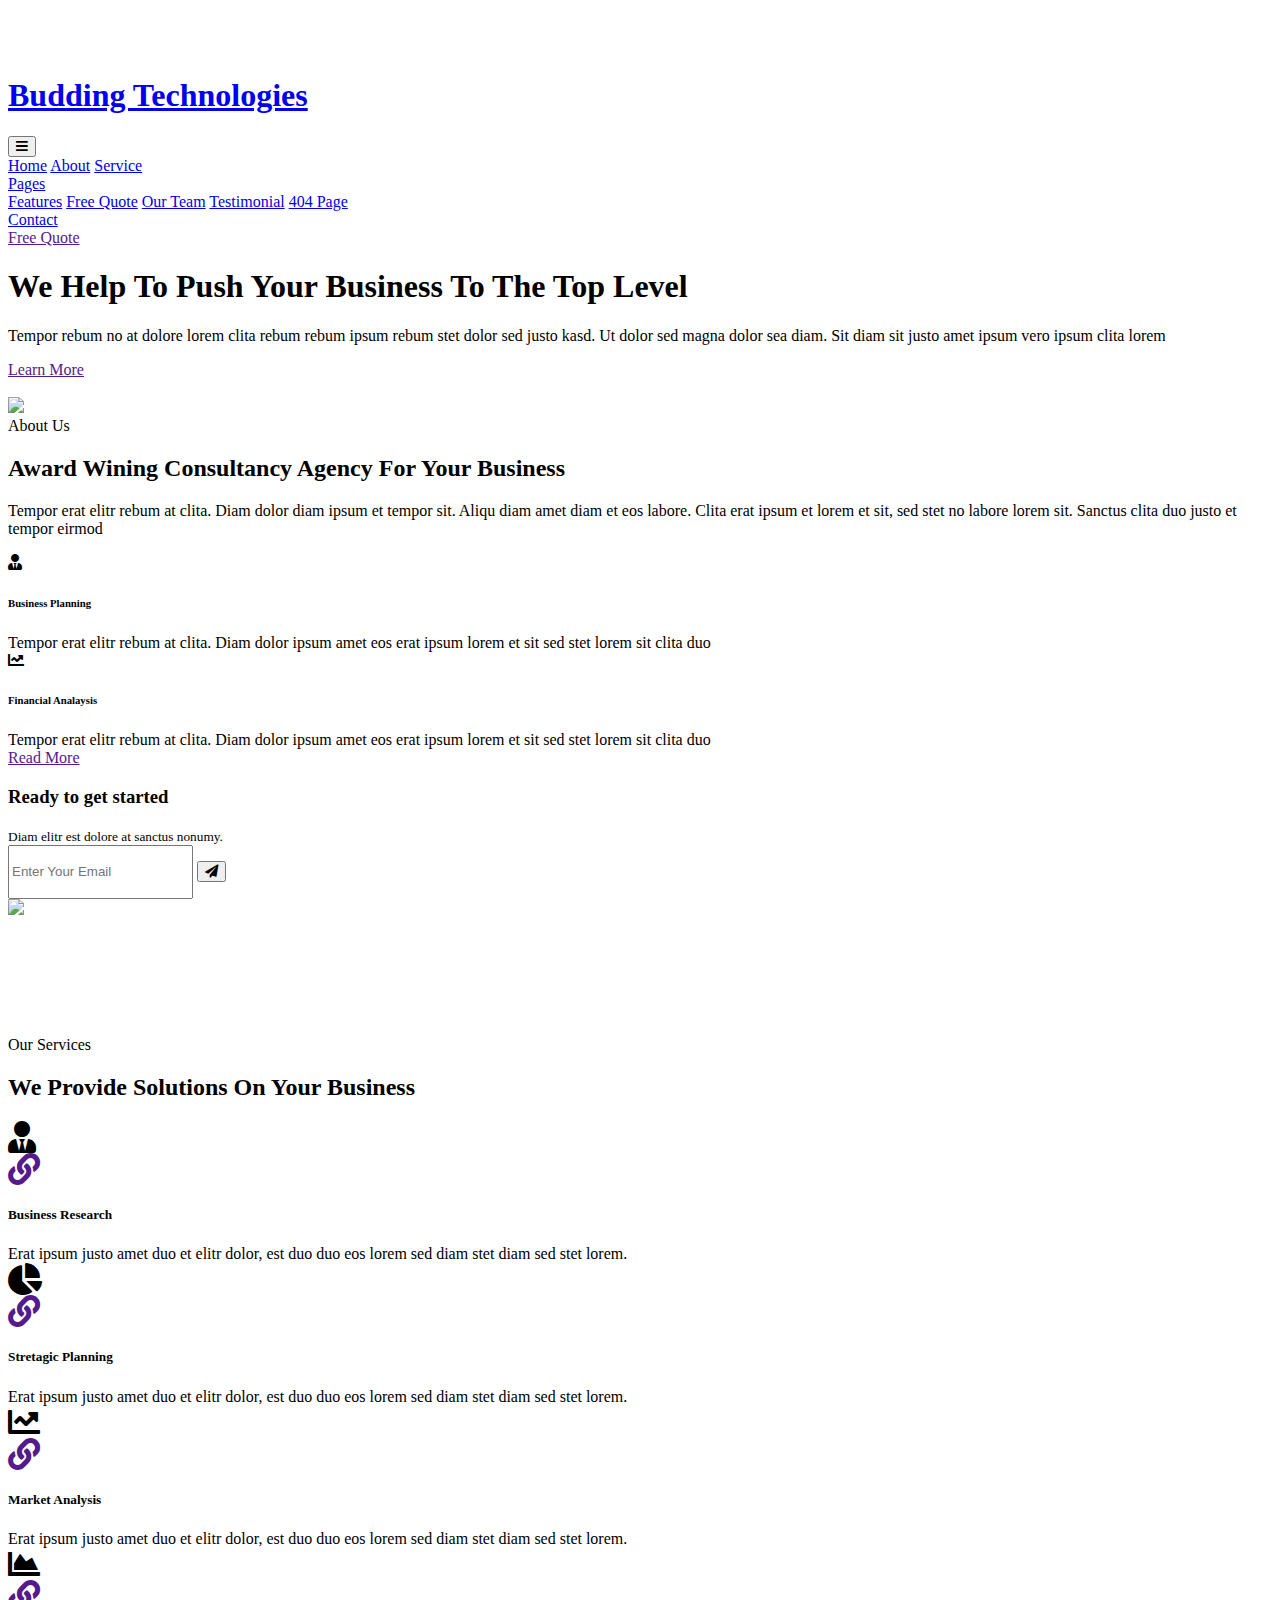
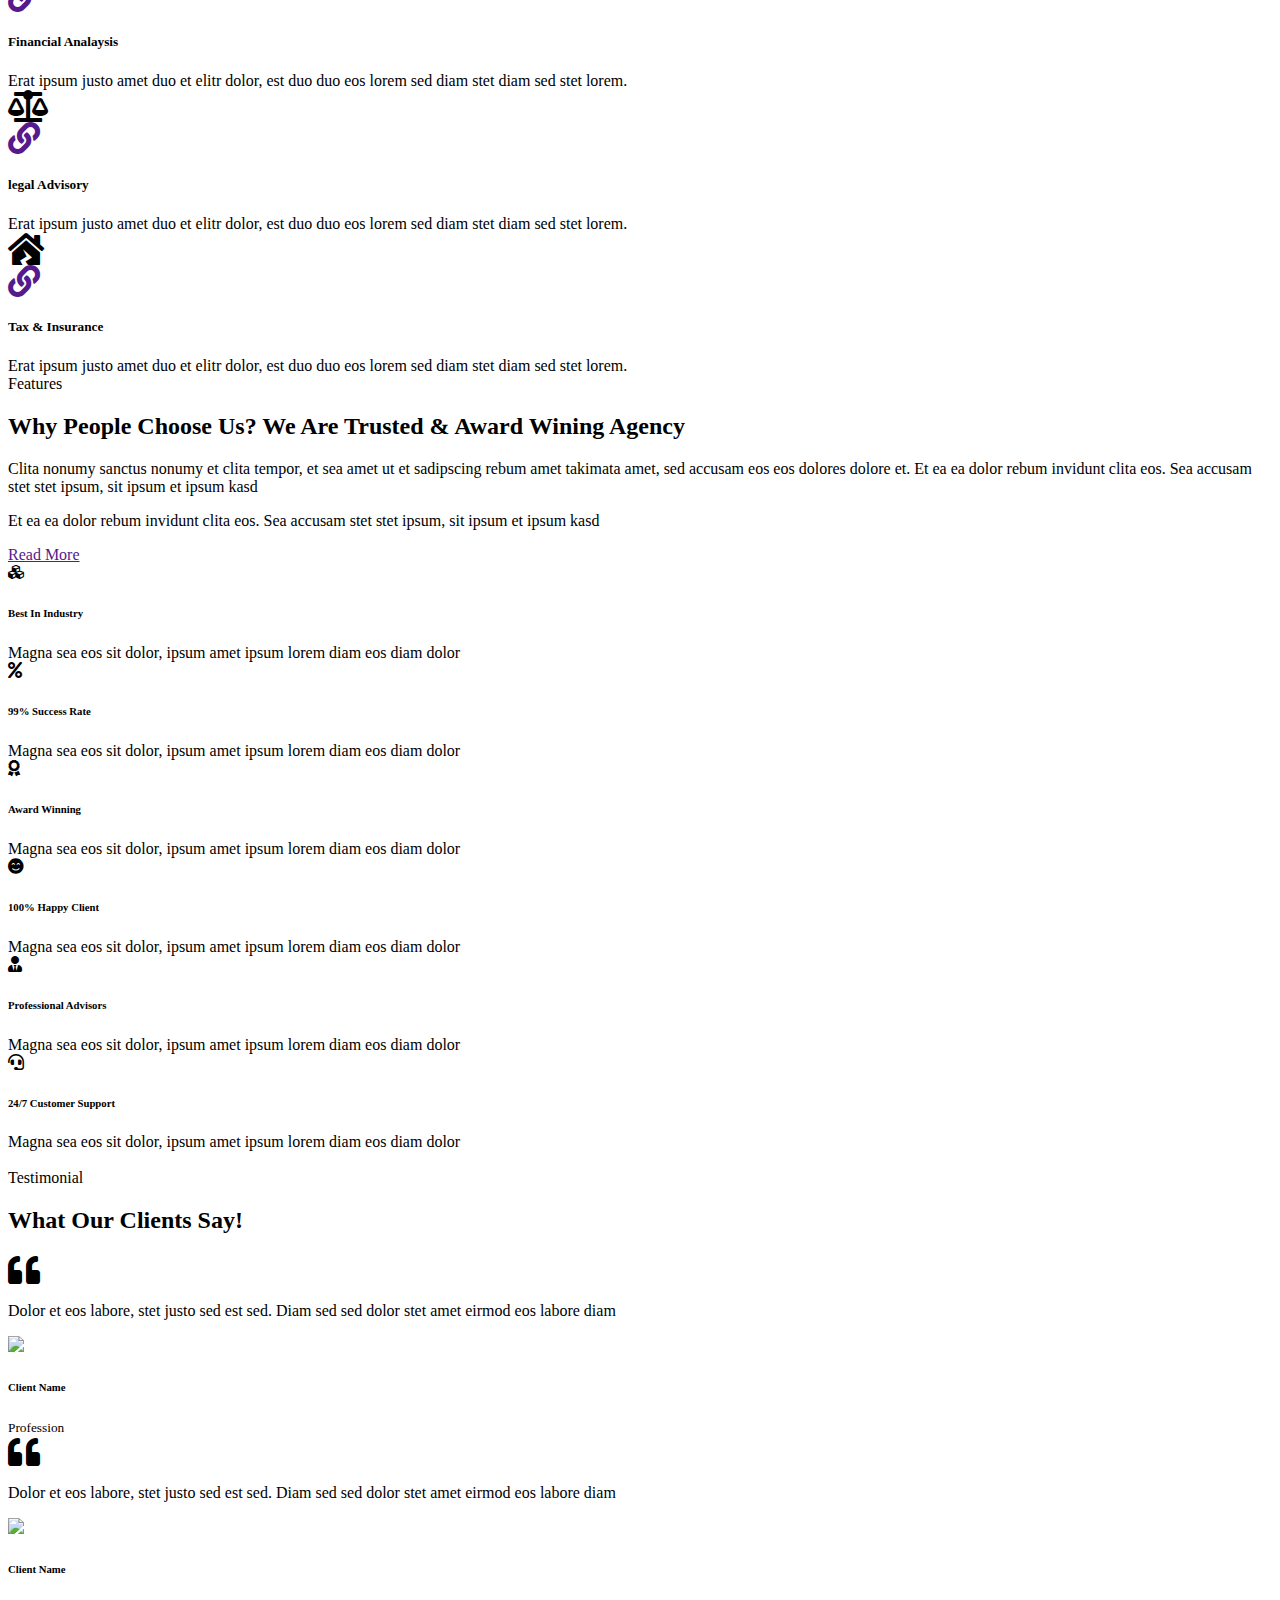
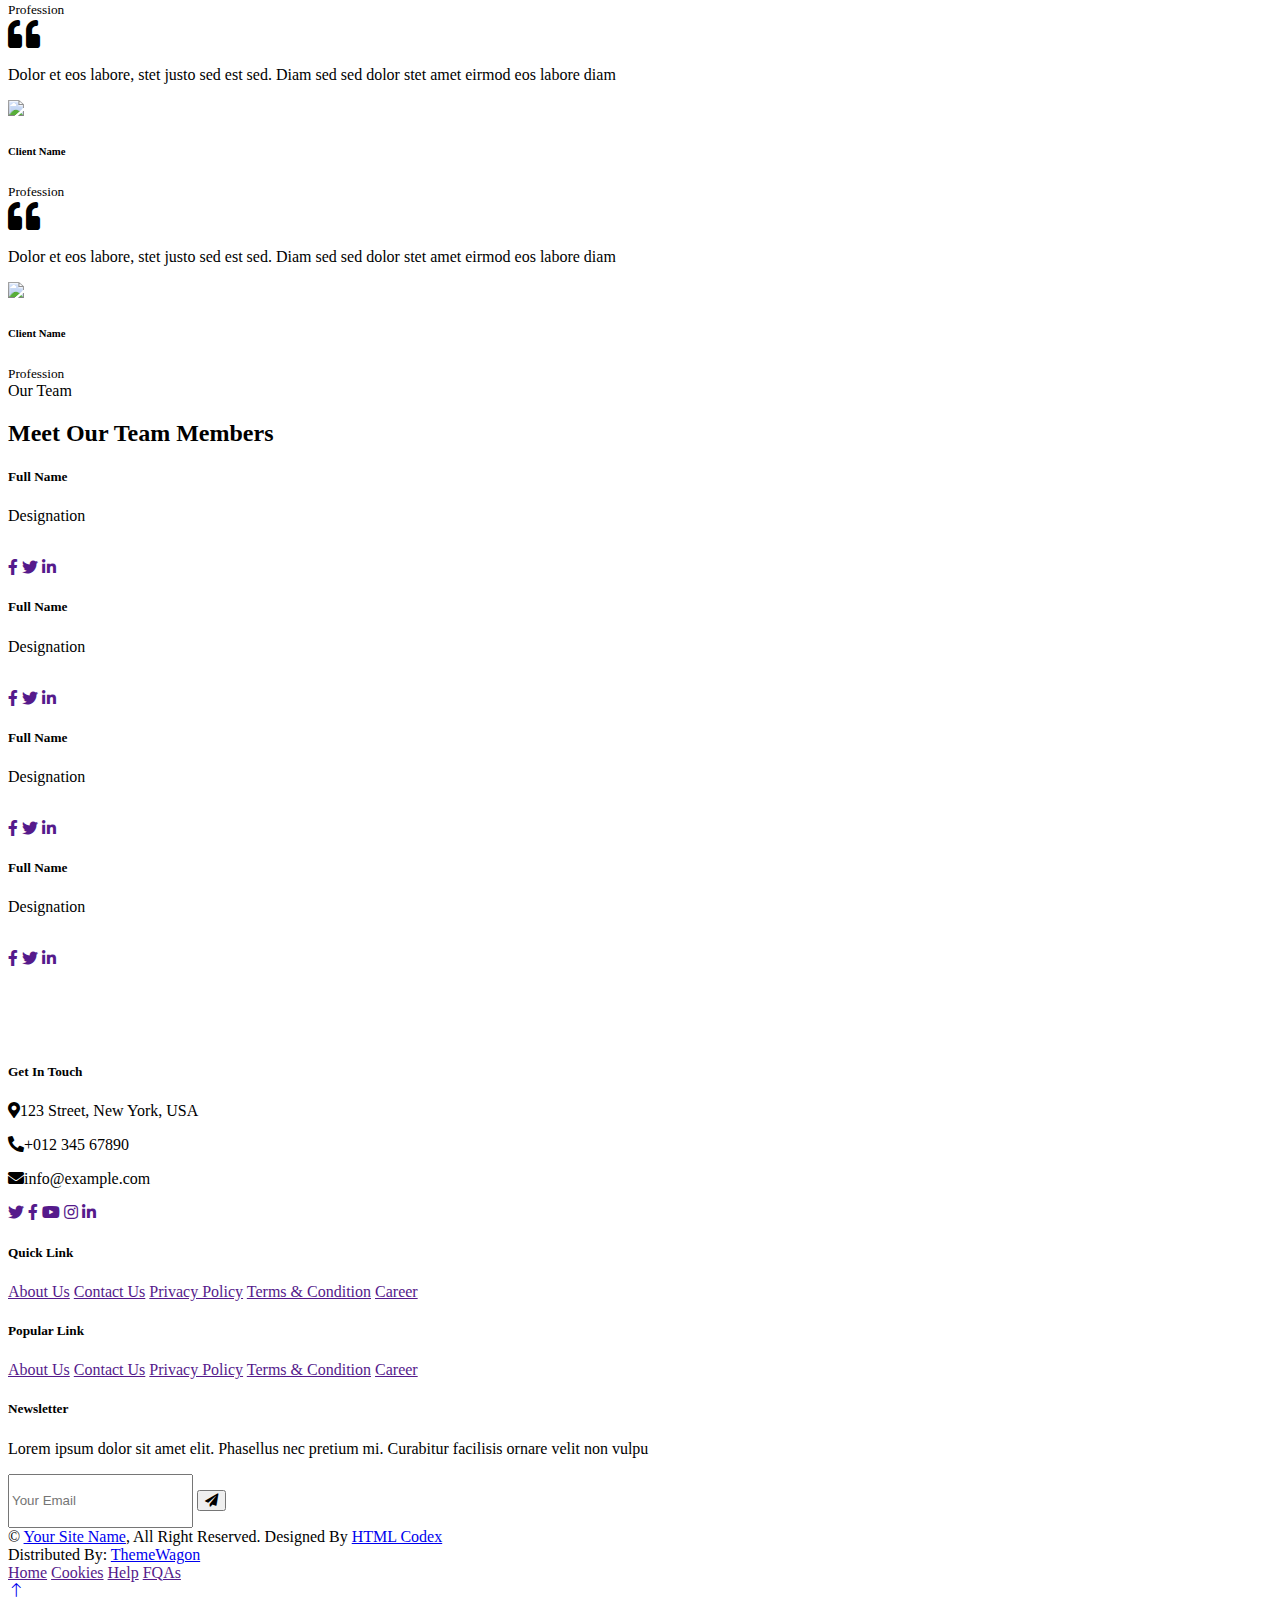
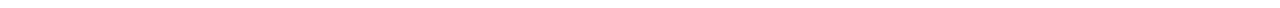
==== index.html @ 61fd098d "change some templating to have correct naming format" ====
<!DOCTYPE html>
<html lang="en">

<head>
    <meta charset="utf-8">
    <title>Budding Technologies, LLC</title>
    <meta content="width=device-width, initial-scale=1.0" name="viewport">
    <meta content="" name="keywords">
    <meta content="" name="description">

    <!-- Favicon -->
    <link href="img/favicon.ico" rel="icon">

    <!-- Google Web Fonts -->
    <link rel="preconnect" href="https://fonts.googleapis.com">
    <link rel="preconnect" href="https://fonts.gstatic.com" crossorigin>
    <link href="https://fonts.googleapis.com/css2?family=Heebo:wght@400;500;600&family=Inter:wght@700;800&display=swap" rel="stylesheet"> 

    <!-- Icon Font Stylesheet -->
    <link href="https://cdnjs.cloudflare.com/ajax/libs/font-awesome/5.10.0/css/all.min.css" rel="stylesheet">
    <link href="https://cdn.jsdelivr.net/npm/bootstrap-icons@1.4.1/font/bootstrap-icons.css" rel="stylesheet">

    <!-- Libraries Stylesheet -->
    <link href="lib/animate/animate.min.css" rel="stylesheet">
    <link href="lib/owlcarousel/assets/owl.carousel.min.css" rel="stylesheet">

    <!-- Customized Bootstrap Stylesheet -->
    <link href="css/bootstrap.min.css" rel="stylesheet">

    <!-- Template Stylesheet -->
    <link href="css/style.css" rel="stylesheet">
</head>

<body>
    <div class="container-xxl bg-white p-0">
        <!-- Spinner Start -->
        <div id="spinner" class="show bg-white position-fixed translate-middle w-100 vh-100 top-50 start-50 d-flex align-items-center justify-content-center">
            <div class="spinner-border text-primary" style="width: 3rem; height: 3rem;" role="status">
                <span class="sr-only">Loading...</span>
            </div>
        </div>
        <!-- Spinner End -->


        <!-- Navbar & Hero Start -->
        <div class="container-xxl position-relative p-0">
            <nav class="navbar navbar-expand-lg navbar-light px-4 px-lg-5 py-3 py-lg-0">
                <a href="index.html" class="navbar-brand p-0">
                    <h1 class="m-0">Budding Technologies</h1>
                    <!-- <img src="img/logo.png" alt="Logo"> -->
                </a>
                <button class="navbar-toggler" type="button" data-bs-toggle="collapse" data-bs-target="#navbarCollapse">
                    <span class="fa fa-bars"></span>
                </button>
                <div class="collapse navbar-collapse" id="navbarCollapse">
                    <div class="navbar-nav ms-auto py-0">
                        <a href="index.html" class="nav-item nav-link active">Home</a>
                        <a href="about.html" class="nav-item nav-link">About</a>
                        <a href="service.html" class="nav-item nav-link">Service</a>
                        <div class="nav-item dropdown">
                            <a href="#" class="nav-link dropdown-toggle" data-bs-toggle="dropdown">Pages</a>
                            <div class="dropdown-menu m-0">
                                <a href="feature.html" class="dropdown-item">Features</a>
                                <a href="quote.html" class="dropdown-item">Free Quote</a>
                                <a href="team.html" class="dropdown-item">Our Team</a>
                                <a href="testimonial.html" class="dropdown-item">Testimonial</a>
                                <a href="404.html" class="dropdown-item">404 Page</a>
                            </div>
                        </div>
                        <a href="contact.html" class="nav-item nav-link">Contact</a>
                    </div>
                    <a href="" class="btn btn-light rounded-pill text-primary py-2 px-4 ms-lg-5">Free Quote</a>
                </div>
            </nav>

            <div class="container-xxl bg-primary hero-header">
                <div class="container">
                    <div class="row g-5 align-items-center">
                        <div class="col-lg-6 text-center text-lg-start">
                            <h1 class="text-white mb-4 animated zoomIn">We Help To Push Your Business To The Top Level</h1>
                            <p class="text-white pb-3 animated zoomIn">Tempor rebum no at dolore lorem clita rebum rebum ipsum rebum stet dolor sed justo kasd. Ut dolor sed magna dolor sea diam. Sit diam sit justo amet ipsum vero ipsum clita lorem</p>
                            <a href="" class="btn btn-outline-light rounded-pill border-2 py-3 px-5 animated slideInRight">Learn More</a>
                        </div>
                        <div class="col-lg-6 text-center text-lg-start">
                            <img class="img-fluid animated zoomIn" src="img/hero.png" alt="">
                        </div>
                    </div>
                </div>
            </div>
        </div>
        <!-- Navbar & Hero End -->


        <!-- About Start -->
        <div class="container-xxl py-6">
            <div class="container">
                <div class="row g-5 align-items-center">
                    <div class="col-lg-6 wow zoomIn" data-wow-delay="0.1s">
                        <img class="img-fluid" src="img/about.png">
                    </div>
                    <div class="col-lg-6 wow fadeInUp" data-wow-delay="0.1s">
                        <div class="d-inline-block border rounded-pill text-primary px-4 mb-3">About Us</div>
                        <h2 class="mb-4">Award Wining Consultancy Agency For Your Business</h2>
                        <p class="mb-4">Tempor erat elitr rebum at clita. Diam dolor diam ipsum et tempor sit. Aliqu diam amet diam et eos labore. Clita erat ipsum et lorem et sit, sed stet no labore lorem sit. Sanctus clita duo justo et tempor eirmod</p>
                        <div class="row g-3 mb-4">
                            <div class="col-12 d-flex">
                                <div class="flex-shrink-0 btn-lg-square rounded-circle bg-primary">
                                    <i class="fa fa-user-tie text-white"></i>
                                </div>
                                <div class="ms-4">
                                    <h6>Business Planning</h6>
                                    <span>Tempor erat elitr rebum at clita. Diam dolor ipsum amet eos erat ipsum lorem et sit sed stet lorem sit clita duo</span>
                                </div>
                            </div>
                            <div class="col-12 d-flex">
                                <div class="flex-shrink-0 btn-lg-square rounded-circle bg-primary">
                                    <i class="fa fa-chart-line text-white"></i>
                                </div>
                                <div class="ms-4">
                                    <h6>Financial Analaysis</h6>
                                    <span>Tempor erat elitr rebum at clita. Diam dolor ipsum amet eos erat ipsum lorem et sit sed stet lorem sit clita duo</span>
                                </div>
                            </div>
                        </div>
                        <a class="btn btn-primary rounded-pill py-3 px-5 mt-2" href="">Read More</a>
                    </div>
                </div>
            </div>
        </div>
        <!-- About End -->


        <!-- Newsletter Start -->
        <div class="container-xxl bg-primary my-6 wow fadeInUp" data-wow-delay="0.1s">
            <div class="container px-lg-5">
                <div class="row align-items-center" style="height: 250px;">
                    <div class="col-12 col-md-6">
                        <h3 class="text-white">Ready to get started</h3>
                        <small class="text-white">Diam elitr est dolore at sanctus nonumy.</small>
                        <div class="position-relative w-100 mt-3">
                            <input class="form-control border-0 rounded-pill w-100 ps-4 pe-5" type="text" placeholder="Enter Your Email" style="height: 48px;">
                            <button type="button" class="btn shadow-none position-absolute top-0 end-0 mt-1 me-2"><i class="fa fa-paper-plane text-primary fs-4"></i></button>
                        </div>
                    </div>
                    <div class="col-md-6 text-center mb-n5 d-none d-md-block">
                        <img class="img-fluid mt-5" style="max-height: 250px;" src="img/newsletter.png">
                    </div>
                </div>
            </div>
        </div>
        <!-- Newsletter End -->


        <!-- Service Start -->
        <div class="container-xxl py-6">
            <div class="container">
                <div class="mx-auto text-center wow fadeInUp" data-wow-delay="0.1s" style="max-width: 600px;">
                    <div class="d-inline-block border rounded-pill text-primary px-4 mb-3">Our Services</div>
                    <h2 class="mb-5">We Provide Solutions On Your Business</h2>
                </div>
                <div class="row g-4">
                    <div class="col-lg-4 col-md-6 wow fadeInUp" data-wow-delay="0.1s">
                        <div class="service-item rounded h-100">
                            <div class="d-flex justify-content-between">
                                <div class="service-icon">
                                    <i class="fa fa-user-tie fa-2x"></i>
                                </div>
                                <a class="service-btn" href="">
                                    <i class="fa fa-link fa-2x"></i>
                                </a>
                            </div>
                            <div class="p-5">
                                <h5 class="mb-3">Business Research</h5>
                                <span>Erat ipsum justo amet duo et elitr dolor, est duo duo eos lorem sed diam stet diam sed stet lorem.</span>
                            </div>
                        </div>
                    </div>
                    <div class="col-lg-4 col-md-6 wow fadeInUp" data-wow-delay="0.3s">
                        <div class="service-item rounded h-100">
                            <div class="d-flex justify-content-between">
                                <div class="service-icon">
                                    <i class="fa fa-chart-pie fa-2x"></i>
                                </div>
                                <a class="service-btn" href="">
                                    <i class="fa fa-link fa-2x"></i>
                                </a>
                            </div>
                            <div class="p-5">
                                <h5 class="mb-3">Stretagic Planning</h5>
                                <span>Erat ipsum justo amet duo et elitr dolor, est duo duo eos lorem sed diam stet diam sed stet lorem.</span>
                            </div>
                        </div>
                    </div>
                    <div class="col-lg-4 col-md-6 wow fadeInUp" data-wow-delay="0.6s">
                        <div class="service-item rounded h-100">
                            <div class="d-flex justify-content-between">
                                <div class="service-icon">
                                    <i class="fa fa-chart-line fa-2x"></i>
                                </div>
                                <a class="service-btn" href="">
                                    <i class="fa fa-link fa-2x"></i>
                                </a>
                            </div>
                            <div class="p-5">
                                <h5 class="mb-3">Market Analysis</h5>
                                <span>Erat ipsum justo amet duo et elitr dolor, est duo duo eos lorem sed diam stet diam sed stet lorem.</span>
                            </div>
                        </div>
                    </div>
                    <div class="col-lg-4 col-md-6 wow fadeInUp" data-wow-delay="0.1s">
                        <div class="service-item rounded h-100">
                            <div class="d-flex justify-content-between">
                                <div class="service-icon">
                                    <i class="fa fa-chart-area fa-2x"></i>
                                </div>
                                <a class="service-btn" href="">
                                    <i class="fa fa-link fa-2x"></i>
                                </a>
                            </div>
                            <div class="p-5">
                                <h5 class="mb-3">Financial Analaysis</h5>
                                <span>Erat ipsum justo amet duo et elitr dolor, est duo duo eos lorem sed diam stet diam sed stet lorem.</span>
                            </div>
                        </div>
                    </div>
                    <div class="col-lg-4 col-md-6 wow fadeInUp" data-wow-delay="0.3s">
                        <div class="service-item rounded h-100">
                            <div class="d-flex justify-content-between">
                                <div class="service-icon">
                                    <i class="fa fa-balance-scale fa-2x"></i>
                                </div>
                                <a class="service-btn" href="">
                                    <i class="fa fa-link fa-2x"></i>
                                </a>
                            </div>
                            <div class="p-5">
                                <h5 class="mb-3">legal Advisory</h5>
                                <span>Erat ipsum justo amet duo et elitr dolor, est duo duo eos lorem sed diam stet diam sed stet lorem.</span>
                            </div>
                        </div>
                    </div>
                    <div class="col-lg-4 col-md-6 wow fadeInUp" data-wow-delay="0.6s">
                        <div class="service-item rounded h-100">
                            <div class="d-flex justify-content-between">
                                <div class="service-icon">
                                    <i class="fa fa-house-damage fa-2x"></i>
                                </div>
                                <a class="service-btn" href="">
                                    <i class="fa fa-link fa-2x"></i>
                                </a>
                            </div>
                            <div class="p-5">
                                <h5 class="mb-3">Tax & Insurance</h5>
                                <span>Erat ipsum justo amet duo et elitr dolor, est duo duo eos lorem sed diam stet diam sed stet lorem.</span>
                            </div>
                        </div>
                    </div>
                </div>
            </div>
        </div>
        <!-- Service End -->


        <!-- Features Start -->
        <div class="container-xxl py-6">
            <div class="container">
                <div class="row g-5">
                    <div class="col-lg-5 wow fadeInUp" data-wow-delay="0.1s">
                        <div class="d-inline-block border rounded-pill text-primary px-4 mb-3">Features</div>
                        <h2 class="mb-4">Why People Choose Us? We Are Trusted & Award Wining Agency</h2>
                        <p>Clita nonumy sanctus nonumy et clita tempor, et sea amet ut et sadipscing rebum amet takimata amet, sed accusam eos eos dolores dolore et. Et ea ea dolor rebum invidunt clita eos. Sea accusam stet stet ipsum, sit ipsum et ipsum kasd</p>
                        <p>Et ea ea dolor rebum invidunt clita eos. Sea accusam stet stet ipsum, sit ipsum et ipsum kasd</p>
                        <a class="btn btn-primary rounded-pill py-3 px-5 mt-2" href="">Read More</a>
                    </div>
                    <div class="col-lg-7">
                        <div class="row g-5">
                            <div class="col-sm-6 wow fadeIn" data-wow-delay="0.1s">
                                <div class="d-flex align-items-center mb-3">
                                    <div class="flex-shrink-0 btn-square bg-primary rounded-circle me-3">
                                        <i class="fa fa-cubes text-white"></i>
                                    </div>
                                    <h6 class="mb-0">Best In Industry</h6>
                                </div>
                                <span>Magna sea eos sit dolor, ipsum amet ipsum lorem diam eos diam dolor</span>
                            </div>
                            <div class="col-sm-6 wow fadeIn" data-wow-delay="0.2s">
                                <div class="d-flex align-items-center mb-3">
                                    <div class="flex-shrink-0 btn-square bg-primary rounded-circle me-3">
                                        <i class="fa fa-percent text-white"></i>
                                    </div>
                                    <h6 class="mb-0">99% Success Rate</h6>
                                </div>
                                <span>Magna sea eos sit dolor, ipsum amet ipsum lorem diam eos diam dolor</span>
                            </div>
                            <div class="col-sm-6 wow fadeIn" data-wow-delay="0.3s">
                                <div class="d-flex align-items-center mb-3">
                                    <div class="flex-shrink-0 btn-square bg-primary rounded-circle me-3">
                                        <i class="fa fa-award text-white"></i>
                                    </div>
                                    <h6 class="mb-0">Award Winning</h6>
                                </div>
                                <span>Magna sea eos sit dolor, ipsum amet ipsum lorem diam eos diam dolor</span>
                            </div>
                            <div class="col-sm-6 wow fadeIn" data-wow-delay="0.4s">
                                <div class="d-flex align-items-center mb-3">
                                    <div class="flex-shrink-0 btn-square bg-primary rounded-circle me-3">
                                        <i class="fa fa-smile-beam text-white"></i>
                                    </div>
                                    <h6 class="mb-0">100% Happy Client</h6>
                                </div>
                                <span>Magna sea eos sit dolor, ipsum amet ipsum lorem diam eos diam dolor</span>
                            </div>
                            <div class="col-sm-6 wow fadeIn" data-wow-delay="0.5s">
                                <div class="d-flex align-items-center mb-3">
                                    <div class="flex-shrink-0 btn-square bg-primary rounded-circle me-3">
                                        <i class="fa fa-user-tie text-white"></i>
                                    </div>
                                    <h6 class="mb-0">Professional Advisors</h6>
                                </div>
                                <span>Magna sea eos sit dolor, ipsum amet ipsum lorem diam eos diam dolor</span>
                            </div>
                            <div class="col-sm-6 wow fadeIn" data-wow-delay="0.6s">
                                <div class="d-flex align-items-center mb-3">
                                    <div class="flex-shrink-0 btn-square bg-primary rounded-circle me-3">
                                        <i class="fa fa-headset text-white"></i>
                                    </div>
                                    <h6 class="mb-0">24/7 Customer Support</h6>
                                </div>
                                <span>Magna sea eos sit dolor, ipsum amet ipsum lorem diam eos diam dolor</span>
                            </div>
                        </div>
                    </div>
                </div>
            </div>
        </div>
        <!-- Features End -->


        <!-- Client Start -->
        <div class="container-xxl bg-primary my-6 py-5 wow fadeInUp" data-wow-delay="0.1s">
            <div class="container">
                <div class="owl-carousel client-carousel">
                    <a href="#"><img class="img-fluid" src="img/logo-1.png" alt=""></a>
                    <a href="#"><img class="img-fluid" src="img/logo-2.png" alt=""></a>
                    <a href="#"><img class="img-fluid" src="img/logo-3.png" alt=""></a>
                    <a href="#"><img class="img-fluid" src="img/logo-4.png" alt=""></a>
                    <a href="#"><img class="img-fluid" src="img/logo-5.png" alt=""></a>
                    <a href="#"><img class="img-fluid" src="img/logo-6.png" alt=""></a>
                    <a href="#"><img class="img-fluid" src="img/logo-7.png" alt=""></a>
                    <a href="#"><img class="img-fluid" src="img/logo-8.png" alt=""></a>
                </div>
            </div>
        </div>
        <!-- Client End -->


        <!-- Testimonial Start -->
        <div class="container-xxl py-6">
            <div class="container">
                <div class="mx-auto text-center wow fadeInUp" data-wow-delay="0.1s" style="max-width: 600px;">
                    <div class="d-inline-block border rounded-pill text-primary px-4 mb-3">Testimonial</div>
                    <h2 class="mb-5">What Our Clients Say!</h2>
                </div>
                <div class="owl-carousel testimonial-carousel wow fadeInUp" data-wow-delay="0.1s">
                    <div class="testimonial-item rounded p-4">
                        <i class="fa fa-quote-left fa-2x text-primary mb-3"></i>
                        <p>Dolor et eos labore, stet justo sed est sed. Diam sed sed dolor stet amet eirmod eos labore diam</p>
                        <div class="d-flex align-items-center">
                            <img class="img-fluid flex-shrink-0 rounded-circle" src="img/testimonial-1.jpg">
                            <div class="ps-3">
                                <h6 class="mb-1">Client Name</h6>
                                <small>Profession</small>
                            </div>
                        </div>
                    </div>
                    <div class="testimonial-item rounded p-4">
                        <i class="fa fa-quote-left fa-2x text-primary mb-3"></i>
                        <p>Dolor et eos labore, stet justo sed est sed. Diam sed sed dolor stet amet eirmod eos labore diam</p>
                        <div class="d-flex align-items-center">
                            <img class="img-fluid flex-shrink-0 rounded-circle" src="img/testimonial-2.jpg">
                            <div class="ps-3">
                                <h6 class="mb-1">Client Name</h6>
                                <small>Profession</small>
                            </div>
                        </div>
                    </div>
                    <div class="testimonial-item rounded p-4">
                        <i class="fa fa-quote-left fa-2x text-primary mb-3"></i>
                        <p>Dolor et eos labore, stet justo sed est sed. Diam sed sed dolor stet amet eirmod eos labore diam</p>
                        <div class="d-flex align-items-center">
                            <img class="img-fluid flex-shrink-0 rounded-circle" src="img/testimonial-3.jpg">
                            <div class="ps-3">
                                <h6 class="mb-1">Client Name</h6>
                                <small>Profession</small>
                            </div>
                        </div>
                    </div>
                    <div class="testimonial-item rounded p-4">
                        <i class="fa fa-quote-left fa-2x text-primary mb-3"></i>
                        <p>Dolor et eos labore, stet justo sed est sed. Diam sed sed dolor stet amet eirmod eos labore diam</p>
                        <div class="d-flex align-items-center">
                            <img class="img-fluid flex-shrink-0 rounded-circle" src="img/testimonial-4.jpg">
                            <div class="ps-3">
                                <h6 class="mb-1">Client Name</h6>
                                <small>Profession</small>
                            </div>
                        </div>
                    </div>
                </div>
            </div>
        </div>
        <!-- Testimonial End -->


        <!-- Team Start -->
        <div class="container-xxl py-6">
            <div class="container">
                <div class="mx-auto text-center wow fadeInUp" data-wow-delay="0.1s" style="max-width: 600px;">
                    <div class="d-inline-block border rounded-pill text-primary px-4 mb-3">Our Team</div>
                    <h2 class="mb-5">Meet Our Team Members</h2>
                </div>
                <div class="row g-4">
                    <div class="col-lg-3 col-md-6 wow fadeInUp" data-wow-delay="0.1s">
                        <div class="team-item">
                            <h5>Full Name</h5>
                            <p class="mb-4">Designation</p>
                            <img class="img-fluid rounded-circle w-100 mb-4" src="img/team-1.jpg" alt="">
                            <div class="d-flex justify-content-center">
                                <a class="btn btn-square text-primary bg-white m-1" href=""><i class="fab fa-facebook-f"></i></a>
                                <a class="btn btn-square text-primary bg-white m-1" href=""><i class="fab fa-twitter"></i></a>
                                <a class="btn btn-square text-primary bg-white m-1" href=""><i class="fab fa-linkedin-in"></i></a>
                            </div>
                        </div>
                    </div>
                    <div class="col-lg-3 col-md-6 wow fadeInUp" data-wow-delay="0.3s">
                        <div class="team-item">
                            <h5>Full Name</h5>
                            <p class="mb-4">Designation</p>
                            <img class="img-fluid rounded-circle w-100 mb-4" src="img/team-2.jpg" alt="">
                            <div class="d-flex justify-content-center">
                                <a class="btn btn-square text-primary bg-white m-1" href=""><i class="fab fa-facebook-f"></i></a>
                                <a class="btn btn-square text-primary bg-white m-1" href=""><i class="fab fa-twitter"></i></a>
                                <a class="btn btn-square text-primary bg-white m-1" href=""><i class="fab fa-linkedin-in"></i></a>
                            </div>
                        </div>
                    </div>
                    <div class="col-lg-3 col-md-6 wow fadeInUp" data-wow-delay="0.5s">
                        <div class="team-item">
                            <h5>Full Name</h5>
                            <p class="mb-4">Designation</p>
                            <img class="img-fluid rounded-circle w-100 mb-4" src="img/team-3.jpg" alt="">
                            <div class="d-flex justify-content-center">
                                <a class="btn btn-square text-primary bg-white m-1" href=""><i class="fab fa-facebook-f"></i></a>
                                <a class="btn btn-square text-primary bg-white m-1" href=""><i class="fab fa-twitter"></i></a>
                                <a class="btn btn-square text-primary bg-white m-1" href=""><i class="fab fa-linkedin-in"></i></a>
                            </div>
                        </div>
                    </div>
                    <div class="col-lg-3 col-md-6 wow fadeInUp" data-wow-delay="0.7s">
                        <div class="team-item">
                            <h5>Full Name</h5>
                            <p class="mb-4">Designation</p>
                            <img class="img-fluid rounded-circle w-100 mb-4" src="img/team-4.jpg" alt="">
                            <div class="d-flex justify-content-center">
                                <a class="btn btn-square text-primary bg-white m-1" href=""><i class="fab fa-facebook-f"></i></a>
                                <a class="btn btn-square text-primary bg-white m-1" href=""><i class="fab fa-twitter"></i></a>
                                <a class="btn btn-square text-primary bg-white m-1" href=""><i class="fab fa-linkedin-in"></i></a>
                            </div>
                        </div>
                    </div>
                </div>
            </div>
        </div>
        <!-- Team End -->
        

        <!-- Footer Start -->
        <div class="container-fluid bg-dark text-light footer pt-5 wow fadeIn" data-wow-delay="0.1s" style="margin-top: 6rem;">
            <div class="container py-5">
                <div class="row g-5">
                    <div class="col-md-6 col-lg-3">
                        <h5 class="text-white mb-4">Get In Touch</h5>
                        <p><i class="fa fa-map-marker-alt me-3"></i>123 Street, New York, USA</p>
                        <p><i class="fa fa-phone-alt me-3"></i>+012 345 67890</p>
                        <p><i class="fa fa-envelope me-3"></i>info@example.com</p>
                        <div class="d-flex pt-2">
                            <a class="btn btn-outline-light btn-social" href=""><i class="fab fa-twitter"></i></a>
                            <a class="btn btn-outline-light btn-social" href=""><i class="fab fa-facebook-f"></i></a>
                            <a class="btn btn-outline-light btn-social" href=""><i class="fab fa-youtube"></i></a>
                            <a class="btn btn-outline-light btn-social" href=""><i class="fab fa-instagram"></i></a>
                            <a class="btn btn-outline-light btn-social" href=""><i class="fab fa-linkedin-in"></i></a>
                        </div>
                    </div>
                    <div class="col-md-6 col-lg-3">
                        <h5 class="text-white mb-4">Quick Link</h5>
                        <a class="btn btn-link" href="">About Us</a>
                        <a class="btn btn-link" href="">Contact Us</a>
                        <a class="btn btn-link" href="">Privacy Policy</a>
                        <a class="btn btn-link" href="">Terms & Condition</a>
                        <a class="btn btn-link" href="">Career</a>
                    </div>
                    <div class="col-md-6 col-lg-3">
                        <h5 class="text-white mb-4">Popular Link</h5>
                        <a class="btn btn-link" href="">About Us</a>
                        <a class="btn btn-link" href="">Contact Us</a>
                        <a class="btn btn-link" href="">Privacy Policy</a>
                        <a class="btn btn-link" href="">Terms & Condition</a>
                        <a class="btn btn-link" href="">Career</a>
                    </div>
                    <div class="col-md-6 col-lg-3">
                        <h5 class="text-white mb-4">Newsletter</h5>
                        <p>Lorem ipsum dolor sit amet elit. Phasellus nec pretium mi. Curabitur facilisis ornare velit non vulpu</p>
                        <div class="position-relative w-100 mt-3">
                            <input class="form-control border-0 rounded-pill w-100 ps-4 pe-5" type="text" placeholder="Your Email" style="height: 48px;">
                            <button type="button" class="btn shadow-none position-absolute top-0 end-0 mt-1 me-2"><i class="fa fa-paper-plane text-primary fs-4"></i></button>
                        </div>
                    </div>
                </div>
            </div>
            <div class="container">
                <div class="copyright">
                    <div class="row">
                        <div class="col-md-6 text-center text-md-start mb-3 mb-md-0">
                            &copy; <a class="border-bottom" href="#">Your Site Name</a>, All Right Reserved. 
							
							<!--/*** This template is free as long as you keep the footer author’s credit link/attribution link/backlink. If you'd like to use the template without the footer author’s credit link/attribution link/backlink, you can purchase the Credit Removal License from "https://htmlcodex.com/credit-removal". Thank you for your support. ***/-->
							Designed By <a class="border-bottom" href="https://htmlcodex.com">HTML Codex</a>
                            <br>Distributed By: <a class="border-bottom" href="https://themewagon.com" target="_blank">ThemeWagon</a>
                        </div>
                        <div class="col-md-6 text-center text-md-end">
                            <div class="footer-menu">
                                <a href="">Home</a>
                                <a href="">Cookies</a>
                                <a href="">Help</a>
                                <a href="">FQAs</a>
                            </div>
                        </div>
                    </div>
                </div>
            </div>
        </div>
        <!-- Footer End -->


        <!-- Back to Top -->
        <a href="#" class="btn btn-lg btn-primary btn-lg-square back-to-top"><i class="bi bi-arrow-up"></i></a>
    </div>

    <!-- JavaScript Libraries -->
    <script src="https://code.jquery.com/jquery-3.4.1.min.js"></script>
    <script src="https://cdn.jsdelivr.net/npm/bootstrap@5.0.0/dist/js/bootstrap.bundle.min.js"></script>
    <script src="lib/wow/wow.min.js"></script>
    <script src="lib/easing/easing.min.js"></script>
    <script src="lib/waypoints/waypoints.min.js"></script>
    <script src="lib/owlcarousel/owl.carousel.min.js"></script>

    <!-- Template Javascript -->
    <script src="js/main.js"></script>
</body>

</html>
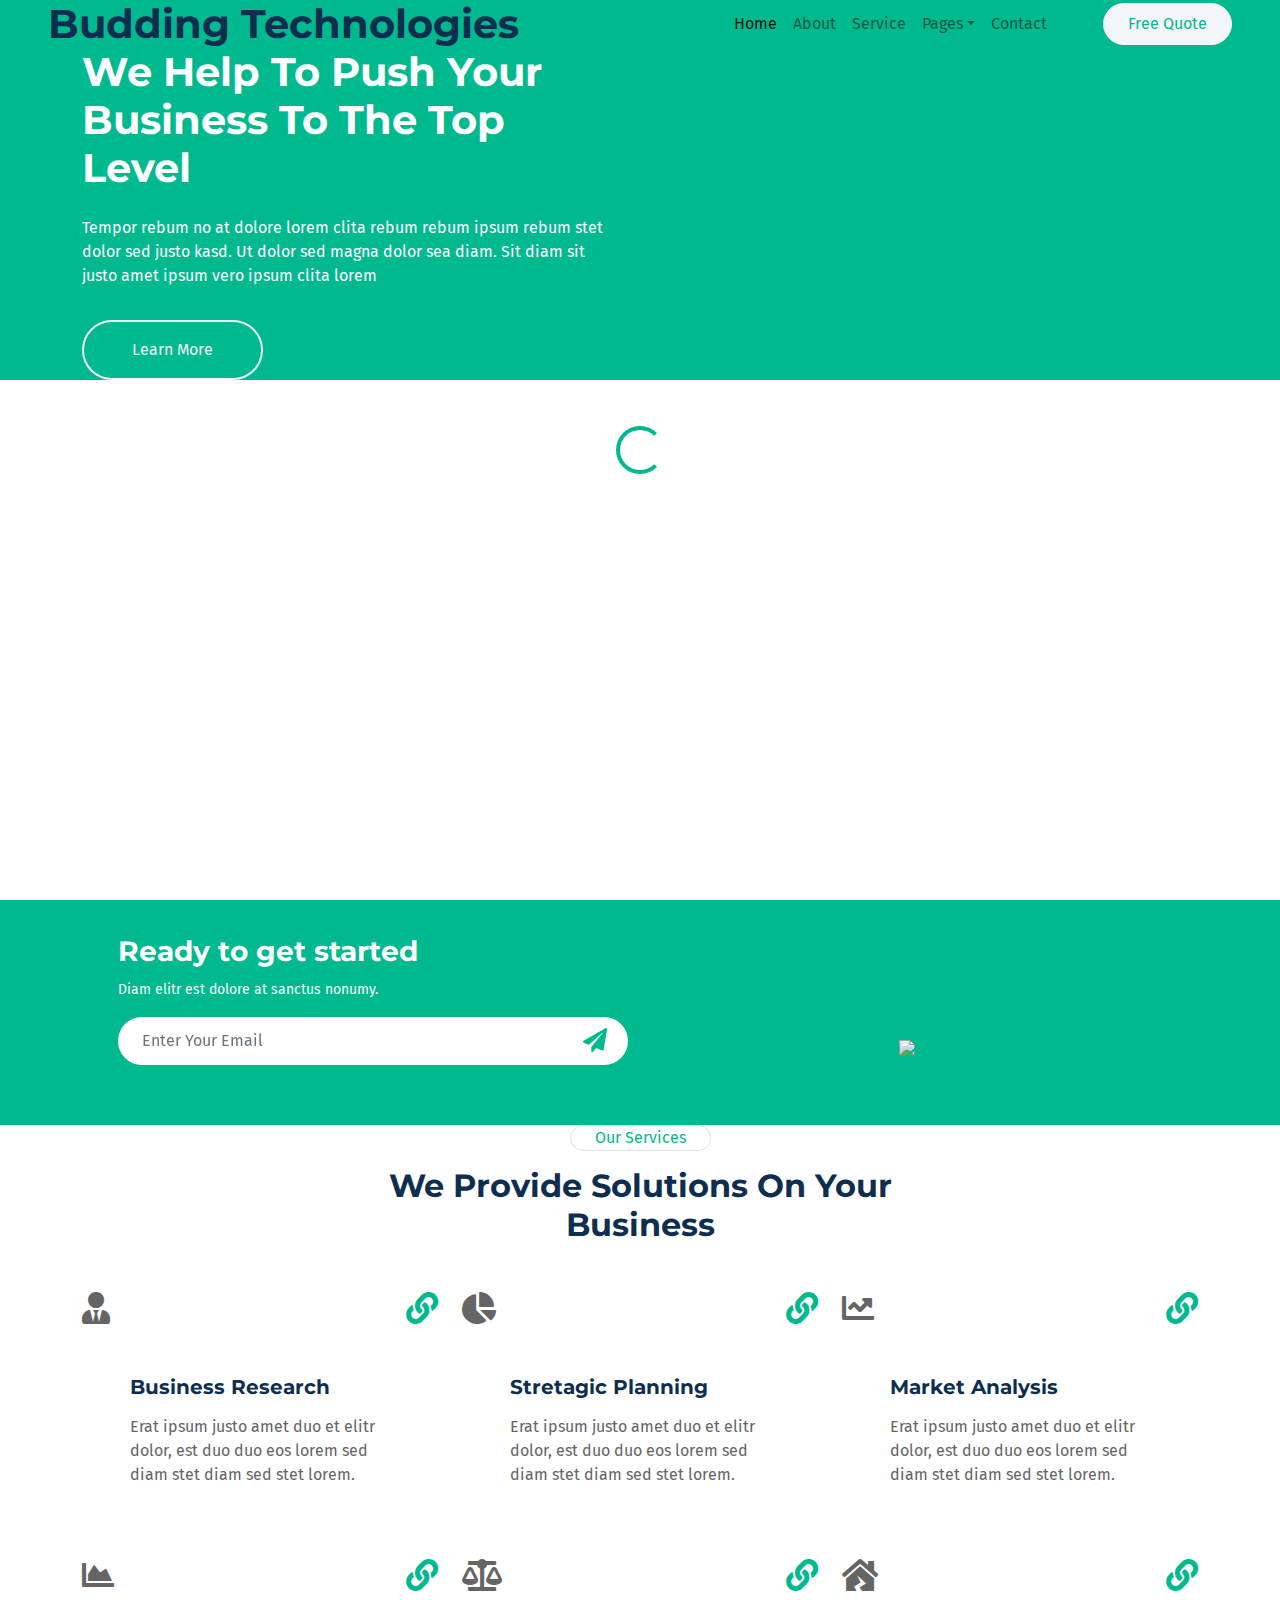
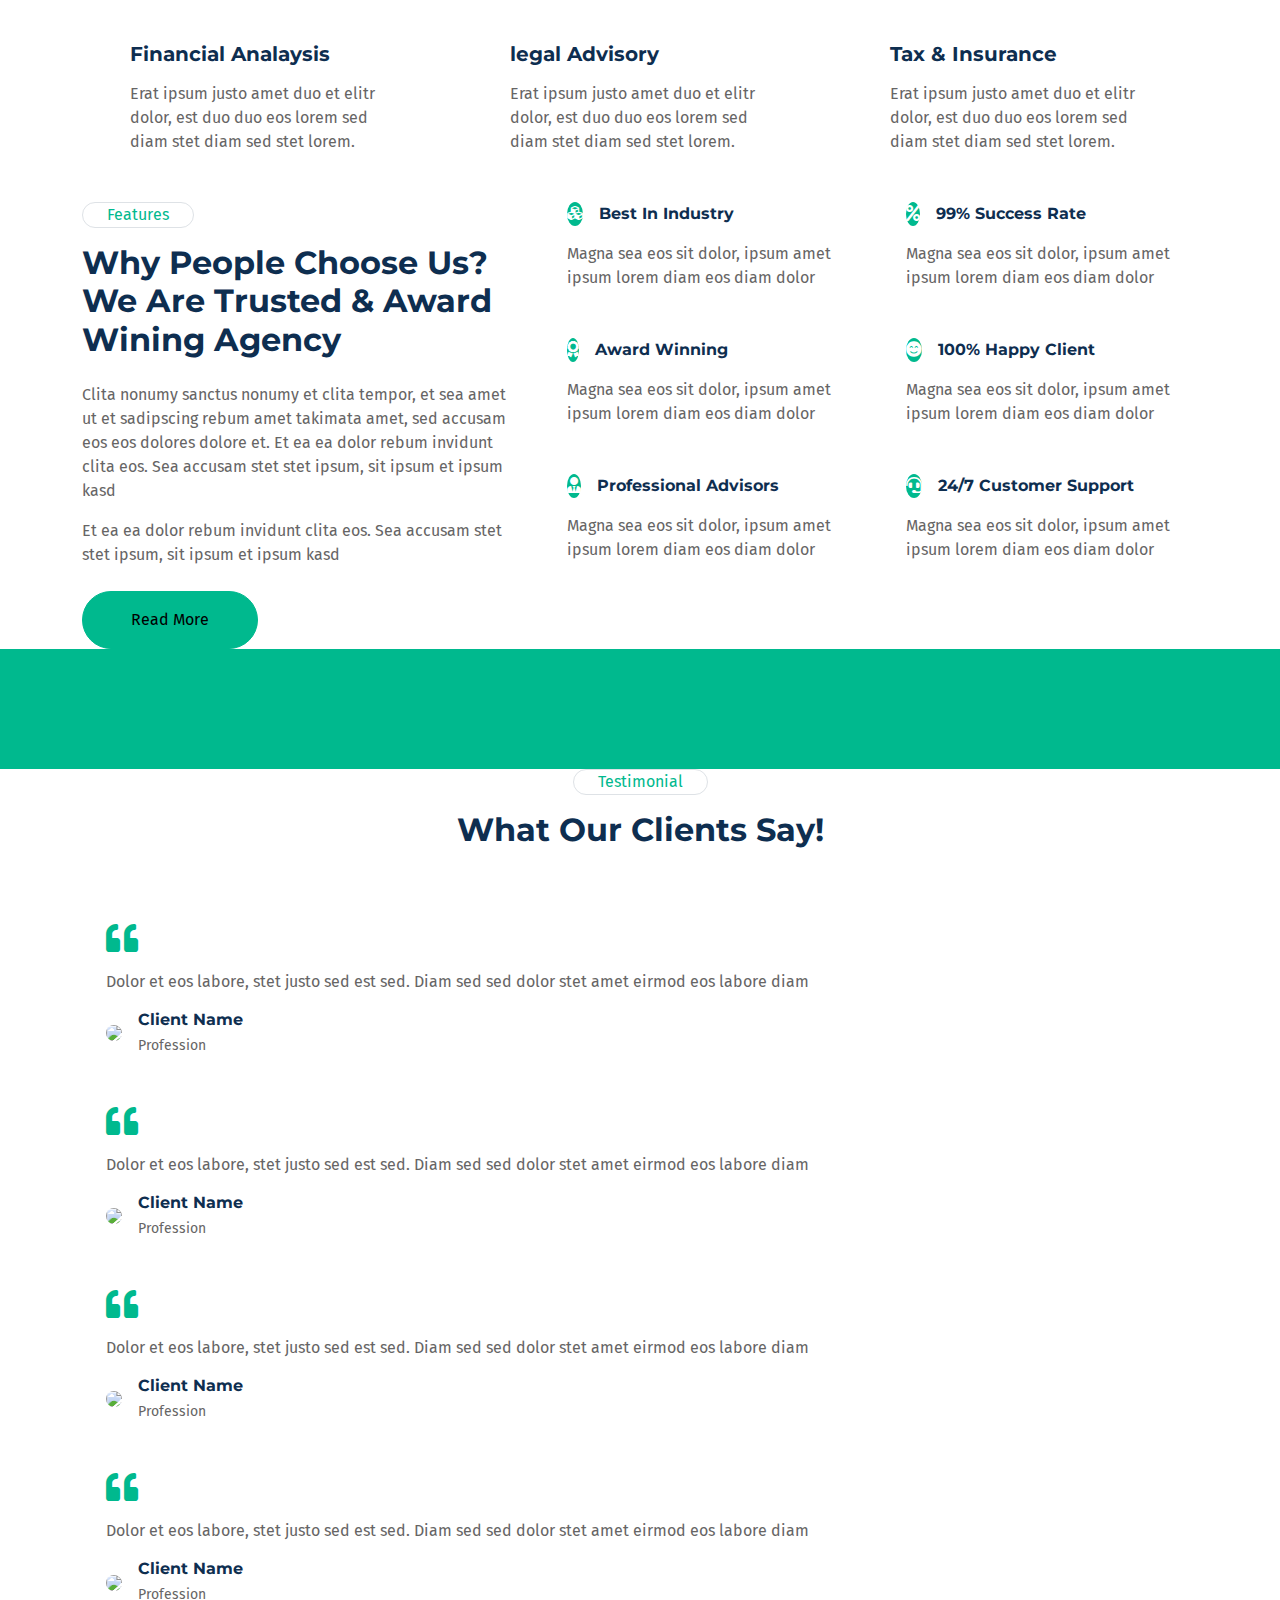
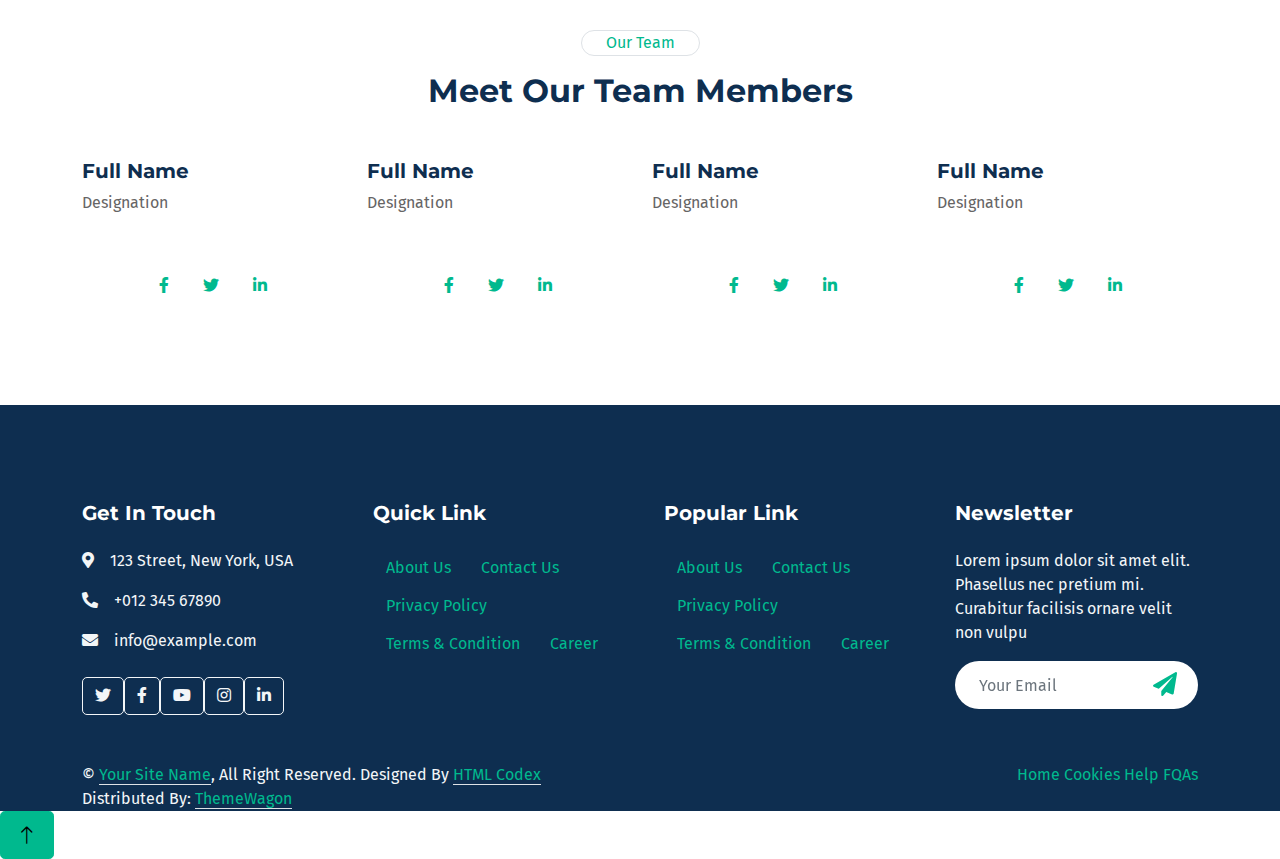
==== commit 33a9cc89: "change font type" ====
--- a/index.html
+++ b/index.html
@@ -14,7 +14,7 @@
     <!-- Google Web Fonts -->
     <link rel="preconnect" href="https://fonts.googleapis.com">
     <link rel="preconnect" href="https://fonts.gstatic.com" crossorigin>
-    <link href="https://fonts.googleapis.com/css2?family=Heebo:wght@400;500;600&family=Inter:wght@700;800&display=swap" rel="stylesheet"> 
+    <link href="https://fonts.googleapis.com/css2?family=Fira+Sans:wght@400;500;600&family=Montserrat:wght@700;800&display=swap" rel="stylesheet"> 
 
     <!-- Icon Font Stylesheet -->
     <link href="https://cdnjs.cloudflare.com/ajax/libs/font-awesome/5.10.0/css/all.min.css" rel="stylesheet">
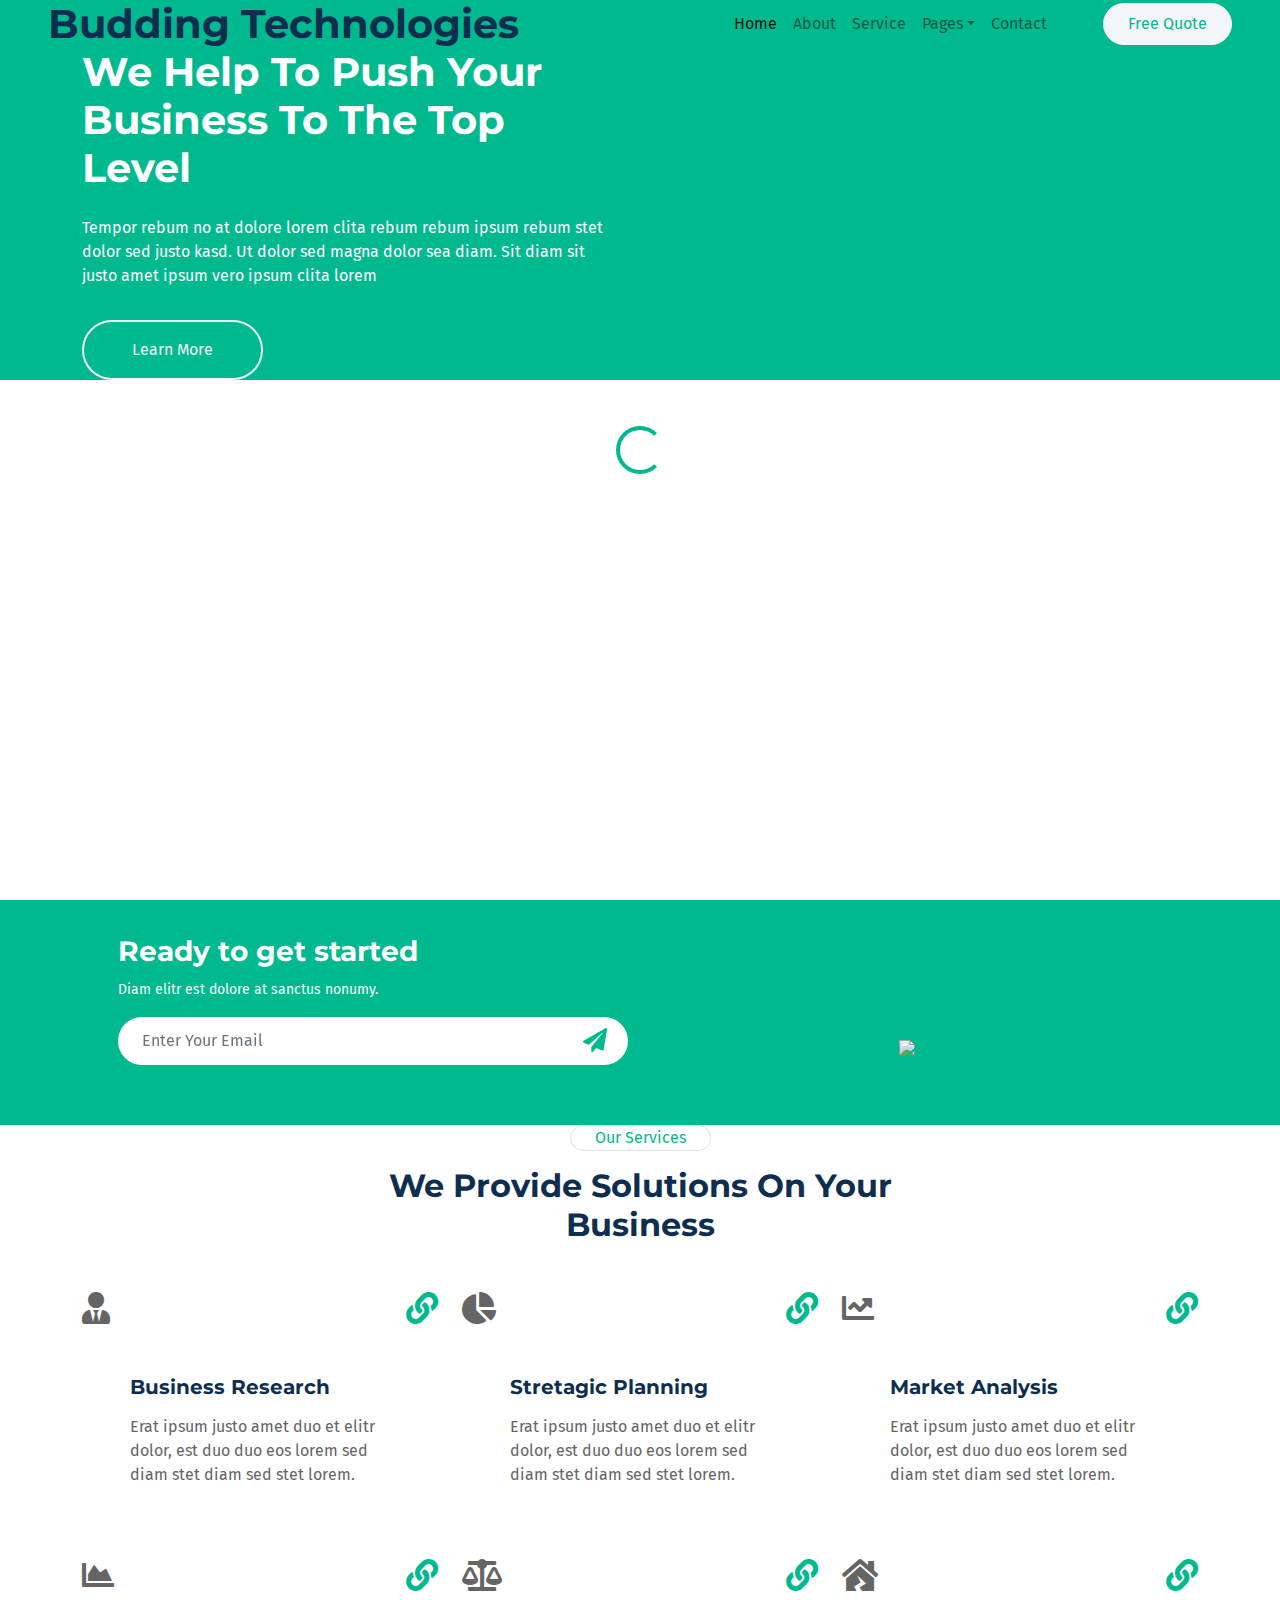
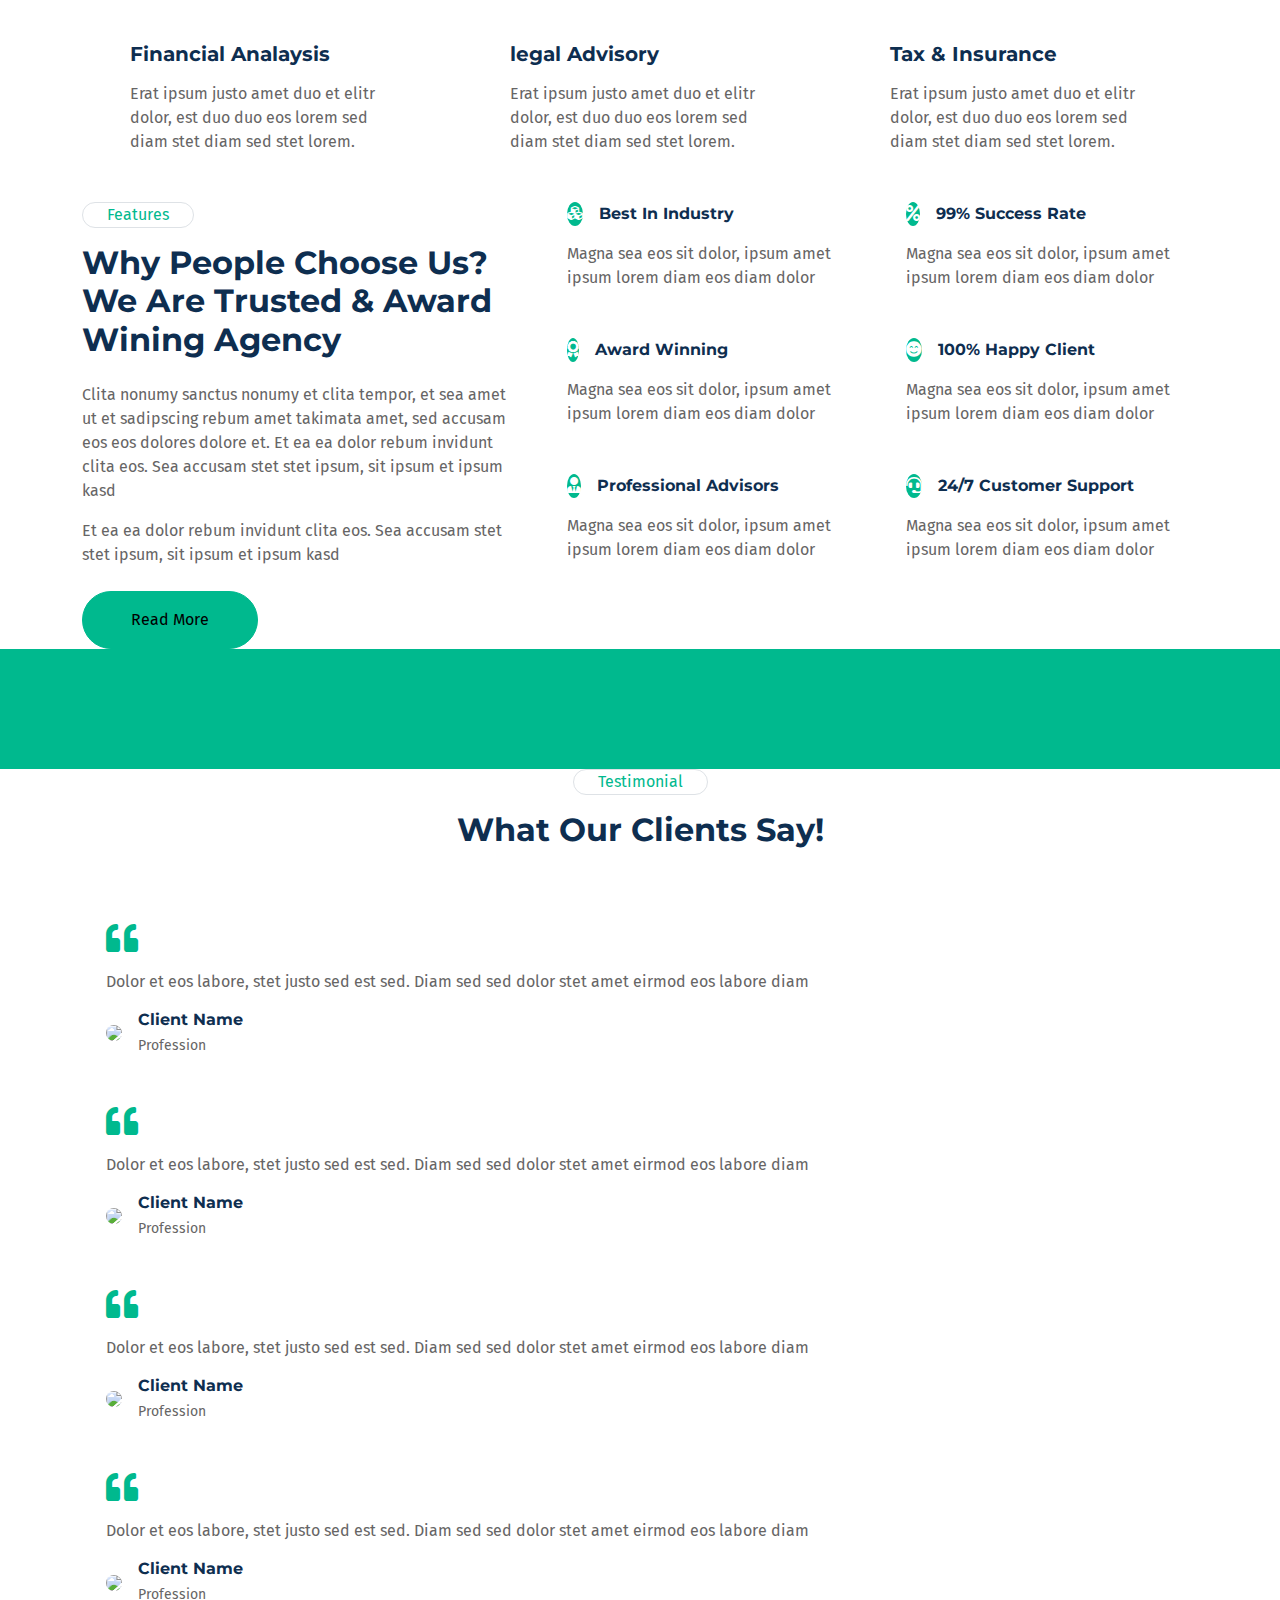
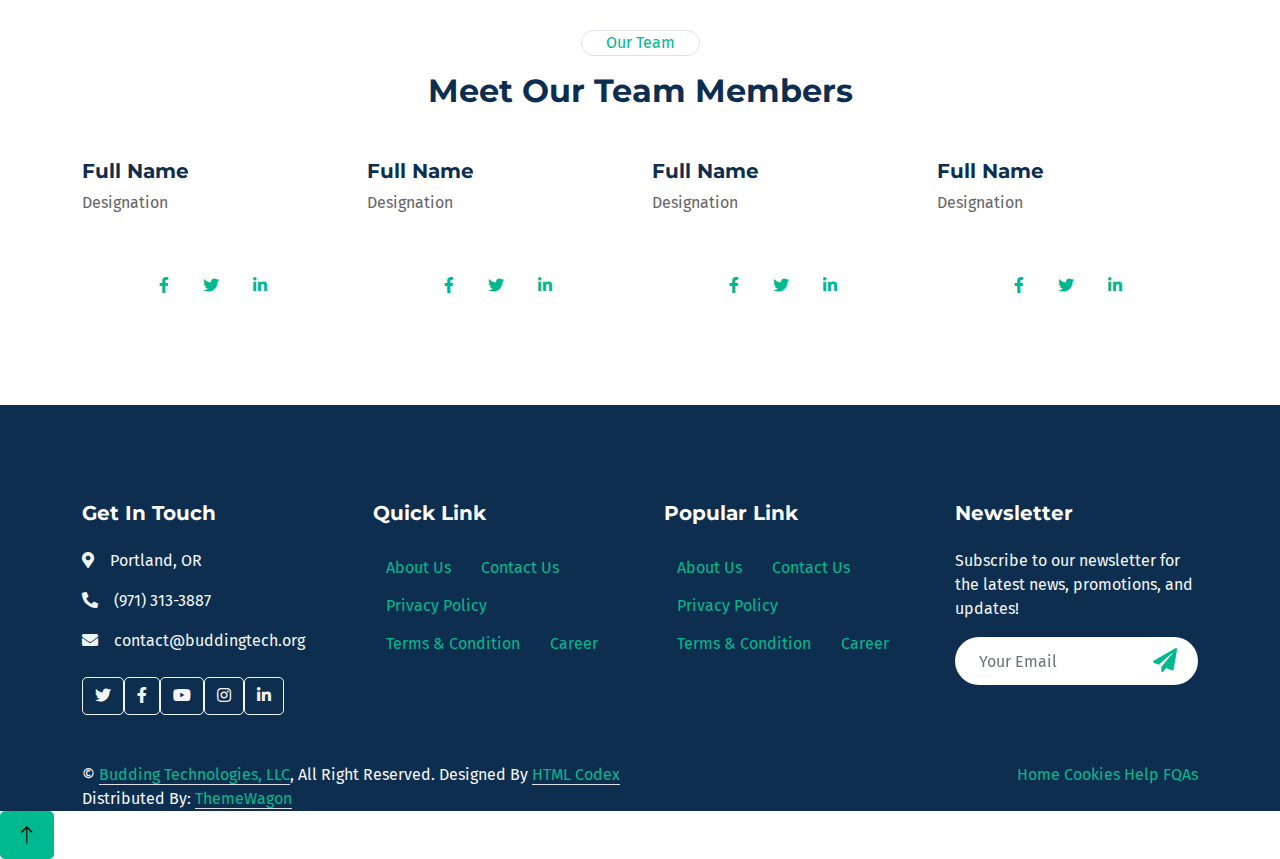
==== commit a24166df: "Changed footer text" ====
--- a/index.html
+++ b/index.html
@@ -480,9 +480,9 @@
                 <div class="row g-5">
                     <div class="col-md-6 col-lg-3">
                         <h5 class="text-white mb-4">Get In Touch</h5>
-                        <p><i class="fa fa-map-marker-alt me-3"></i>123 Street, New York, USA</p>
-                        <p><i class="fa fa-phone-alt me-3"></i>+012 345 67890</p>
-                        <p><i class="fa fa-envelope me-3"></i>info@example.com</p>
+                        <p><i class="fa fa-map-marker-alt me-3"></i>Portland, OR</p>
+                        <p><i class="fa fa-phone-alt me-3"></i>(971) 313-3887</p>
+                        <p><i class="fa fa-envelope me-3"></i>contact@buddingtech.org</p>
                         <div class="d-flex pt-2">
                             <a class="btn btn-outline-light btn-social" href=""><i class="fab fa-twitter"></i></a>
                             <a class="btn btn-outline-light btn-social" href=""><i class="fab fa-facebook-f"></i></a>
@@ -509,7 +509,7 @@
                     </div>
                     <div class="col-md-6 col-lg-3">
                         <h5 class="text-white mb-4">Newsletter</h5>
-                        <p>Lorem ipsum dolor sit amet elit. Phasellus nec pretium mi. Curabitur facilisis ornare velit non vulpu</p>
+                        <p>Subscribe to our newsletter for the latest news, promotions, and updates!</p>
                         <div class="position-relative w-100 mt-3">
                             <input class="form-control border-0 rounded-pill w-100 ps-4 pe-5" type="text" placeholder="Your Email" style="height: 48px;">
                             <button type="button" class="btn shadow-none position-absolute top-0 end-0 mt-1 me-2"><i class="fa fa-paper-plane text-primary fs-4"></i></button>
@@ -521,7 +521,7 @@
                 <div class="copyright">
                     <div class="row">
                         <div class="col-md-6 text-center text-md-start mb-3 mb-md-0">
-                            &copy; <a class="border-bottom" href="#">Your Site Name</a>, All Right Reserved. 
+                            &copy; <a class="border-bottom" href="#">Budding Technologies, LLC</a>, All Right Reserved. 
 							
 							<!--/*** This template is free as long as you keep the footer author’s credit link/attribution link/backlink. If you'd like to use the template without the footer author’s credit link/attribution link/backlink, you can purchase the Credit Removal License from "https://htmlcodex.com/credit-removal". Thank you for your support. ***/-->
 							Designed By <a class="border-bottom" href="https://htmlcodex.com">HTML Codex</a>
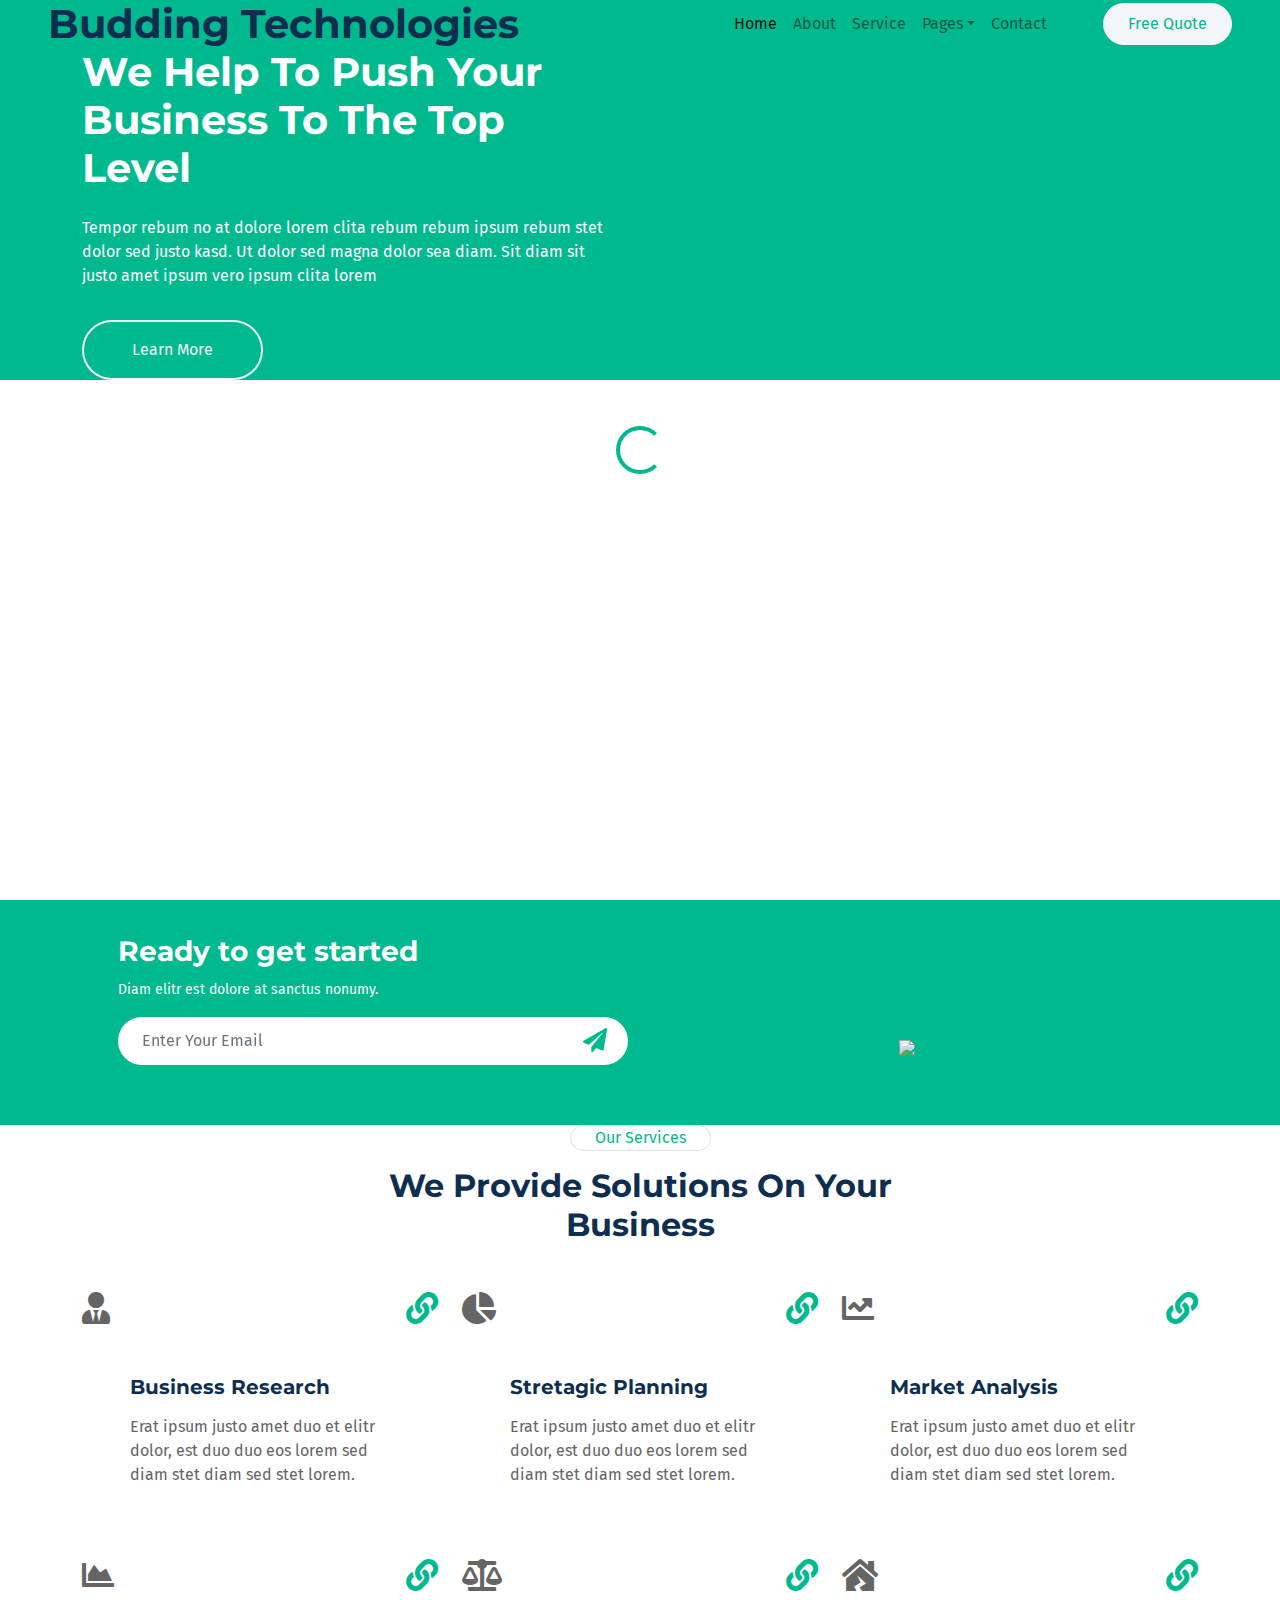
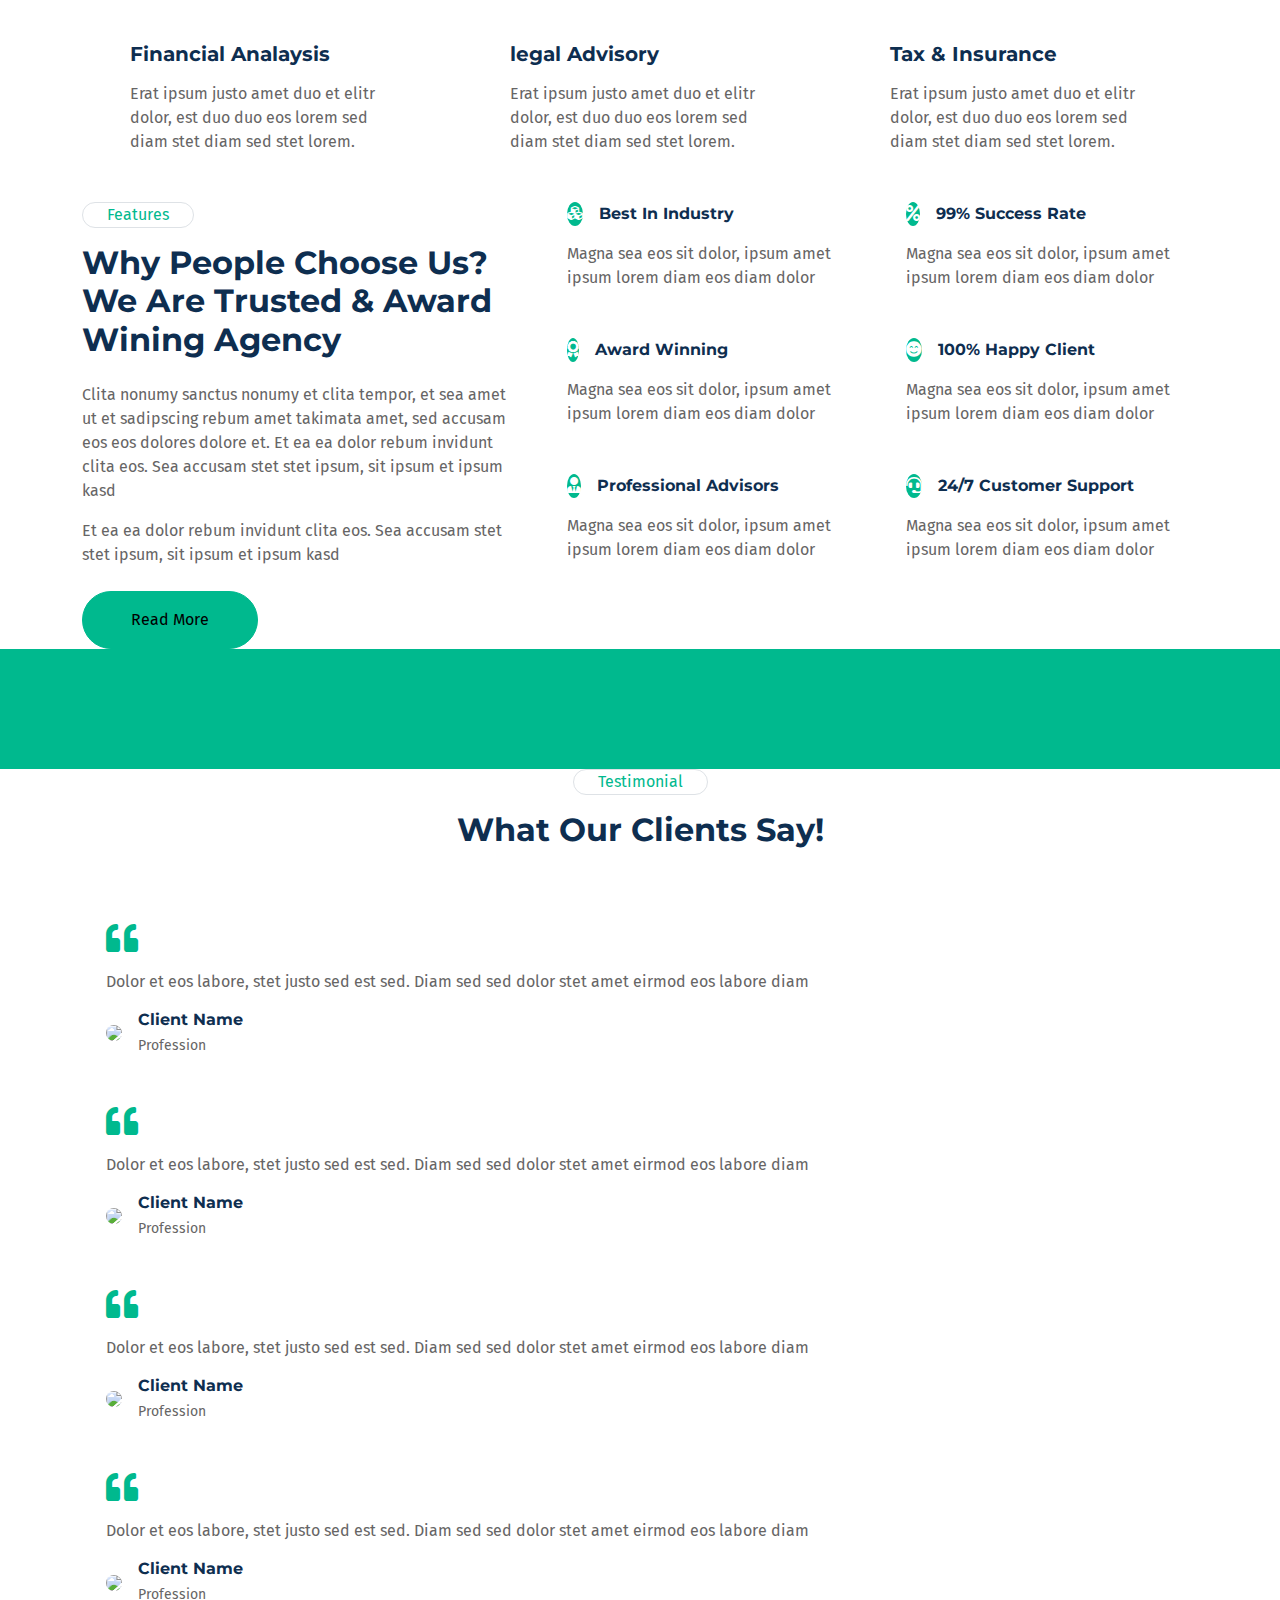
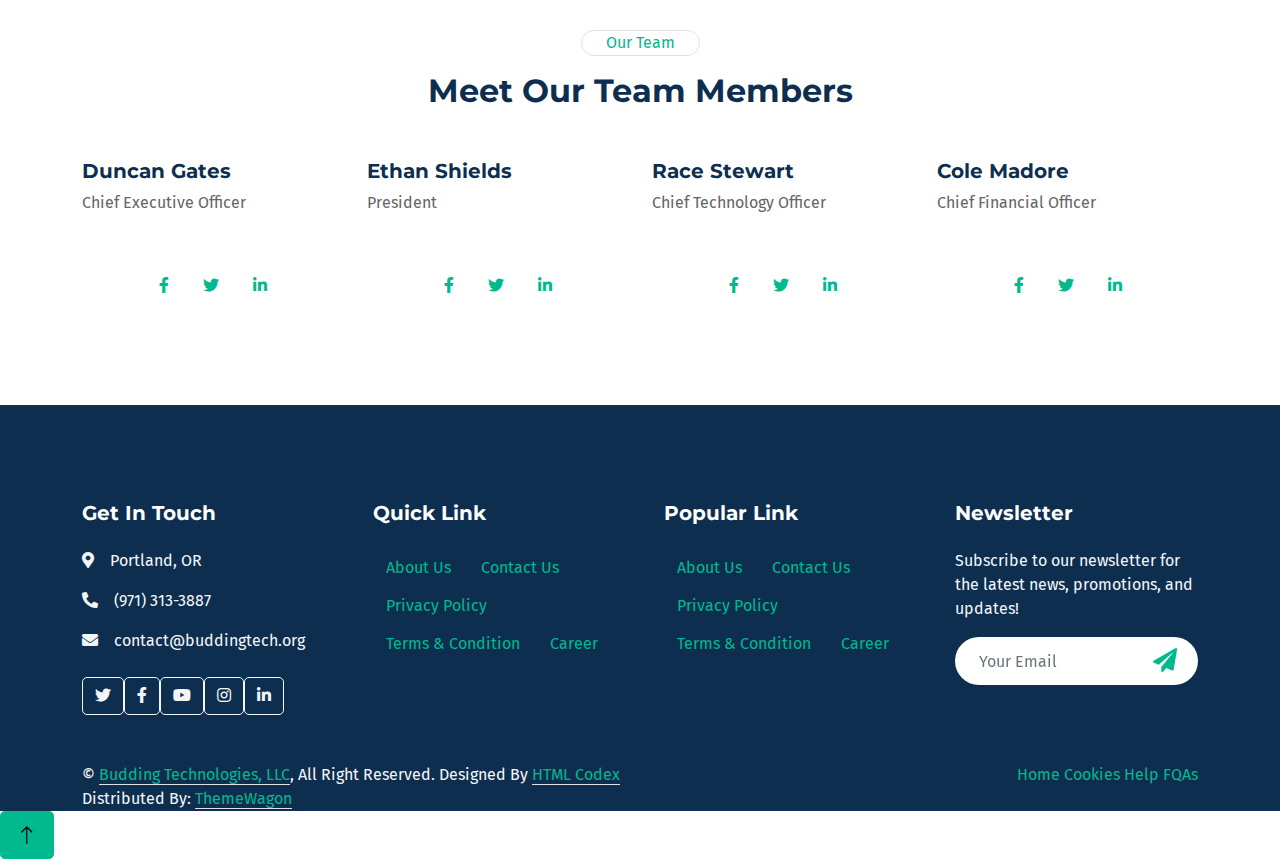
==== commit 5ca0df52: "Added team names" ====
--- a/index.html
+++ b/index.html
@@ -422,8 +422,8 @@
                 <div class="row g-4">
                     <div class="col-lg-3 col-md-6 wow fadeInUp" data-wow-delay="0.1s">
                         <div class="team-item">
-                            <h5>Full Name</h5>
-                            <p class="mb-4">Designation</p>
+                            <h5>Duncan Gates</h5>
+                            <p class="mb-4">Chief Executive Officer</p>
                             <img class="img-fluid rounded-circle w-100 mb-4" src="img/team-1.jpg" alt="">
                             <div class="d-flex justify-content-center">
                                 <a class="btn btn-square text-primary bg-white m-1" href=""><i class="fab fa-facebook-f"></i></a>
@@ -434,8 +434,8 @@
                     </div>
                     <div class="col-lg-3 col-md-6 wow fadeInUp" data-wow-delay="0.3s">
                         <div class="team-item">
-                            <h5>Full Name</h5>
-                            <p class="mb-4">Designation</p>
+                            <h5>Ethan Shields</h5>
+                            <p class="mb-4">President</p>
                             <img class="img-fluid rounded-circle w-100 mb-4" src="img/team-2.jpg" alt="">
                             <div class="d-flex justify-content-center">
                                 <a class="btn btn-square text-primary bg-white m-1" href=""><i class="fab fa-facebook-f"></i></a>
@@ -446,8 +446,8 @@
                     </div>
                     <div class="col-lg-3 col-md-6 wow fadeInUp" data-wow-delay="0.5s">
                         <div class="team-item">
-                            <h5>Full Name</h5>
-                            <p class="mb-4">Designation</p>
+                            <h5>Race Stewart</h5>
+                            <p class="mb-4">Chief Technology Officer</p>
                             <img class="img-fluid rounded-circle w-100 mb-4" src="img/team-3.jpg" alt="">
                             <div class="d-flex justify-content-center">
                                 <a class="btn btn-square text-primary bg-white m-1" href=""><i class="fab fa-facebook-f"></i></a>
@@ -458,8 +458,8 @@
                     </div>
                     <div class="col-lg-3 col-md-6 wow fadeInUp" data-wow-delay="0.7s">
                         <div class="team-item">
-                            <h5>Full Name</h5>
-                            <p class="mb-4">Designation</p>
+                            <h5>Cole Madore</h5>
+                            <p class="mb-4">Chief Financial Officer</p>
                             <img class="img-fluid rounded-circle w-100 mb-4" src="img/team-4.jpg" alt="">
                             <div class="d-flex justify-content-center">
                                 <a class="btn btn-square text-primary bg-white m-1" href=""><i class="fab fa-facebook-f"></i></a>
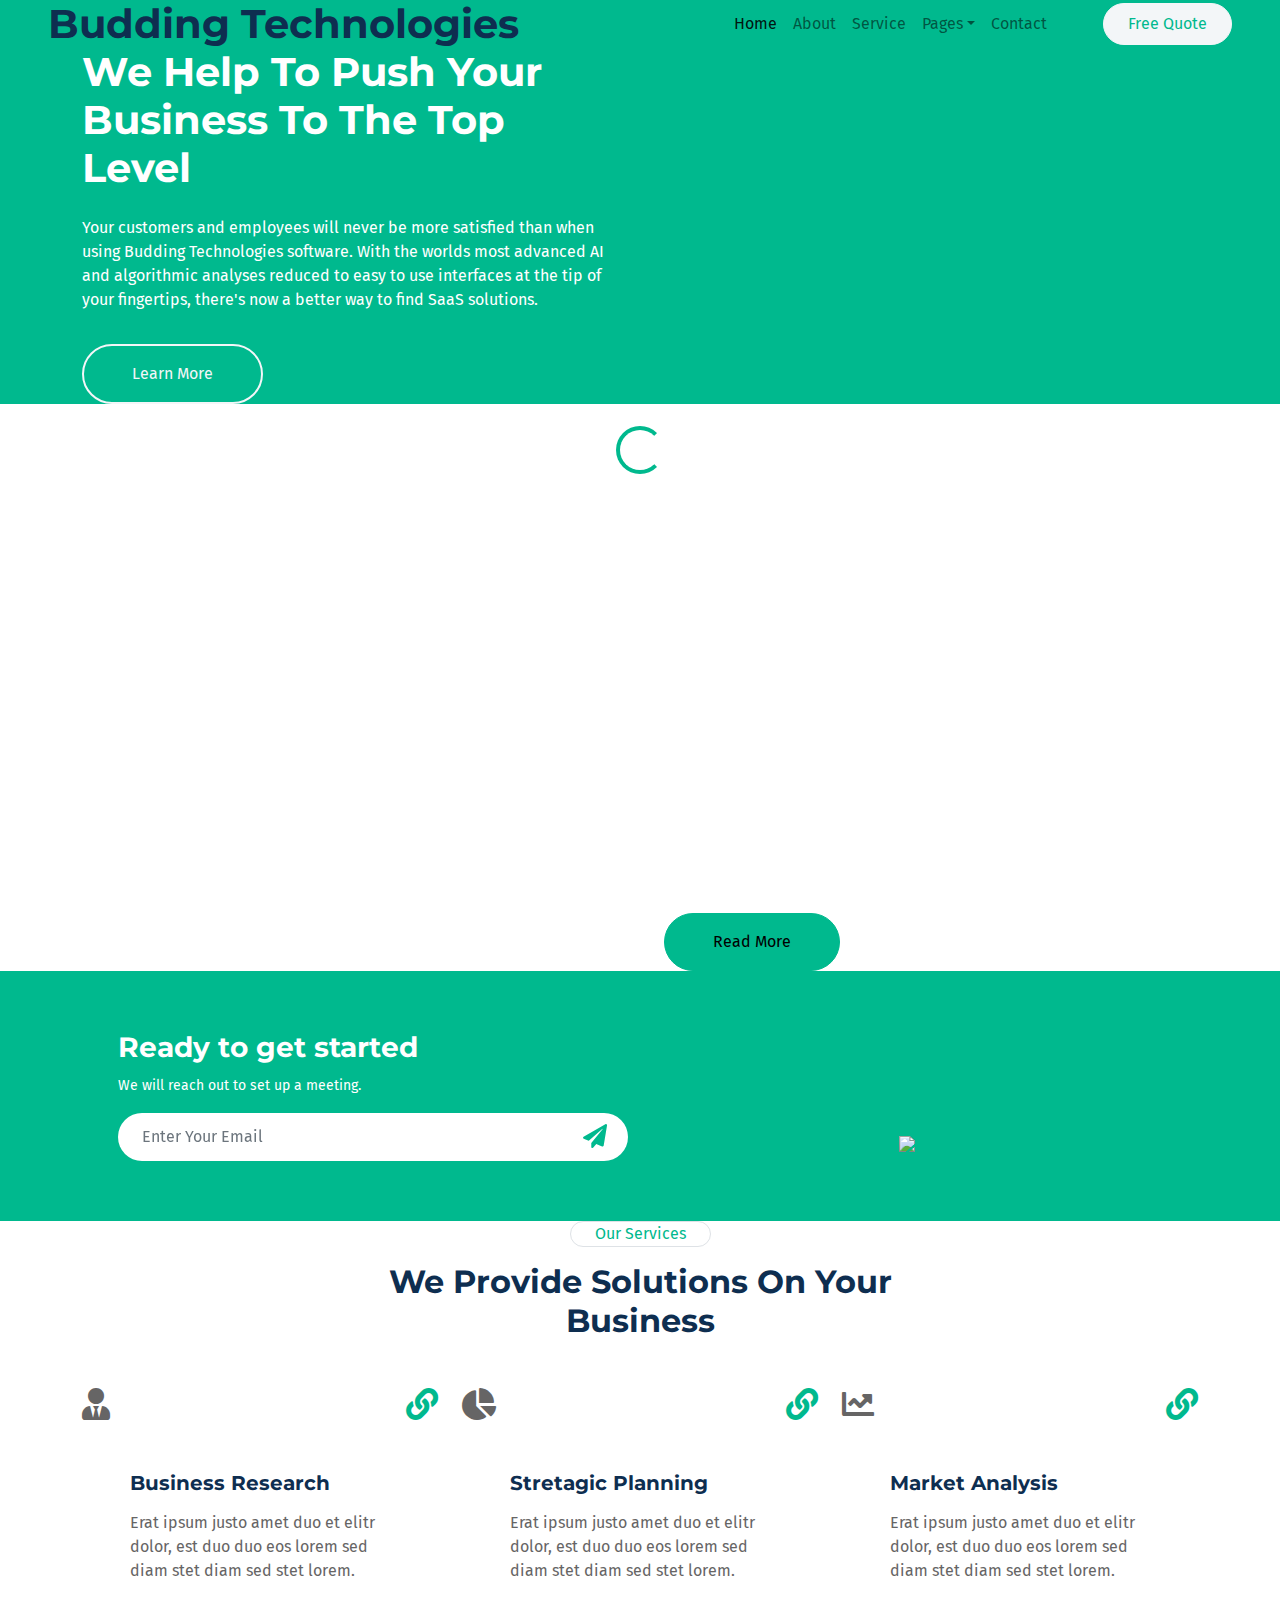
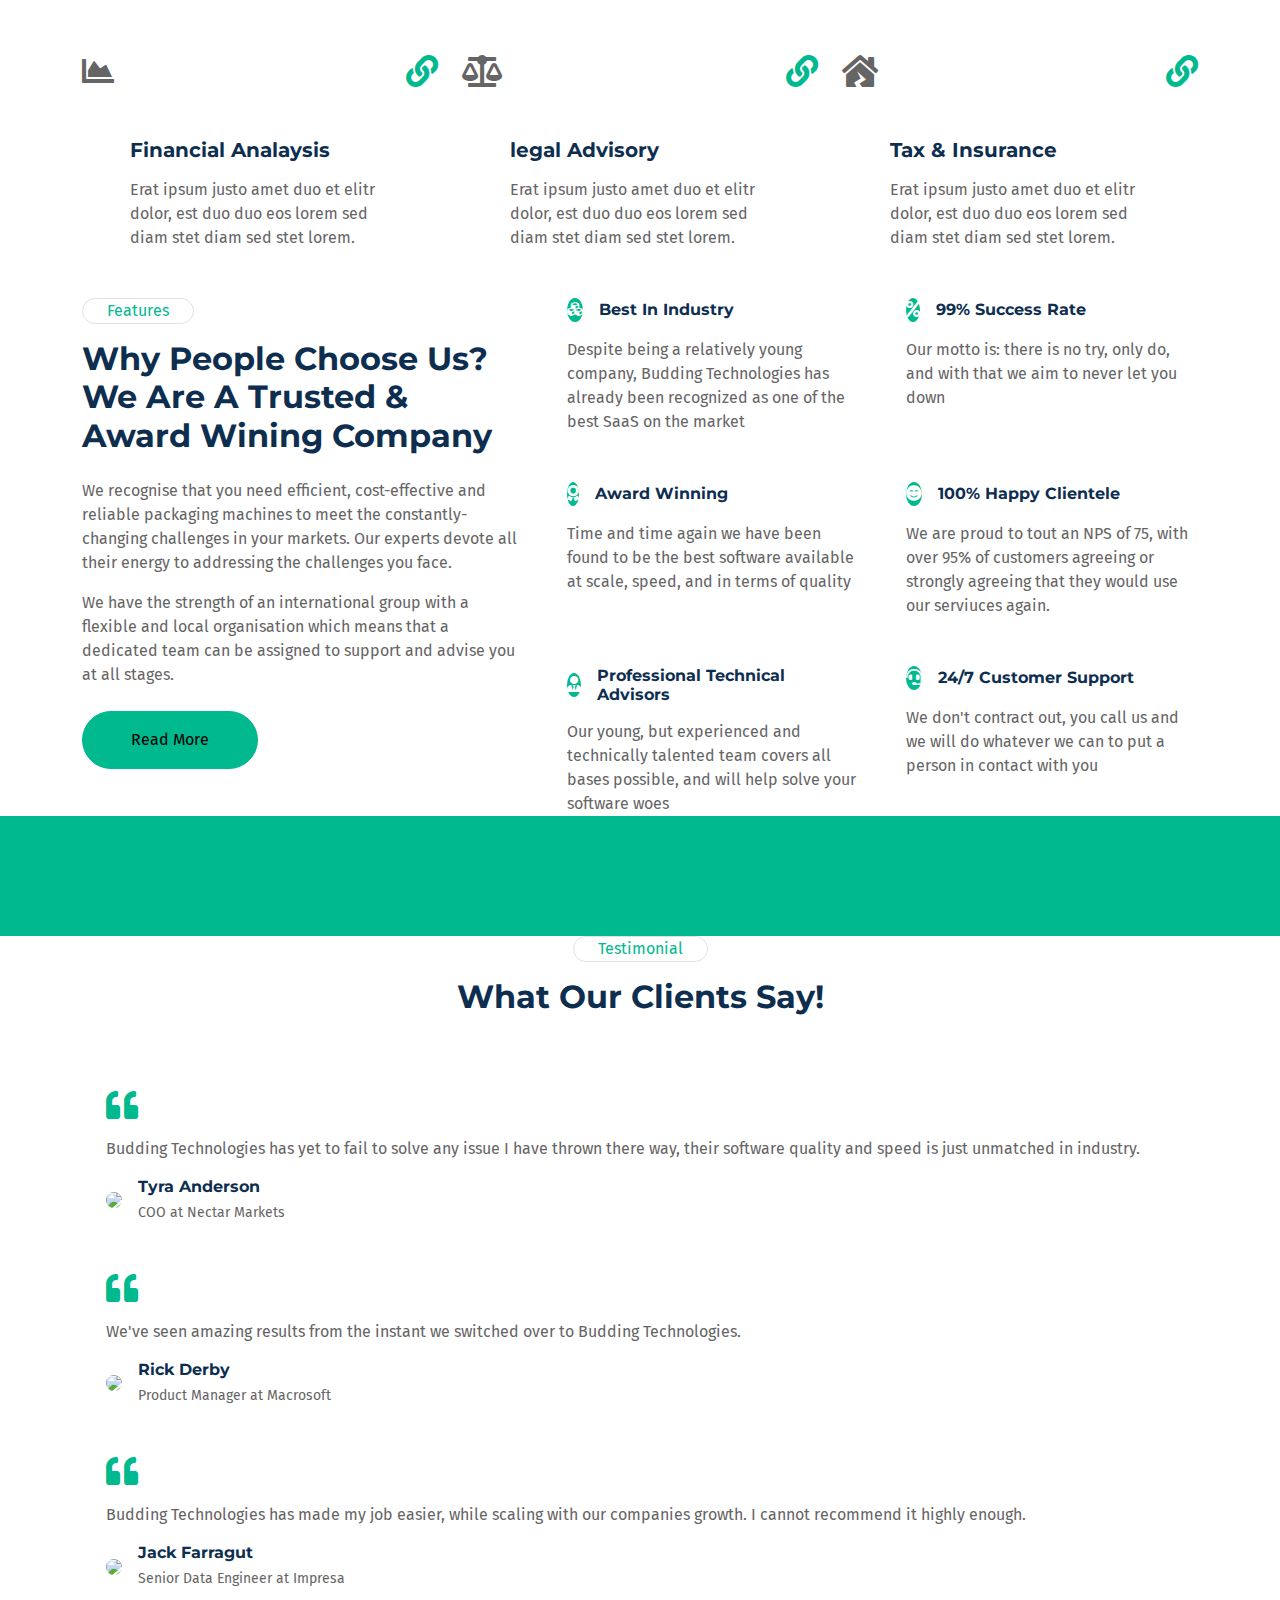
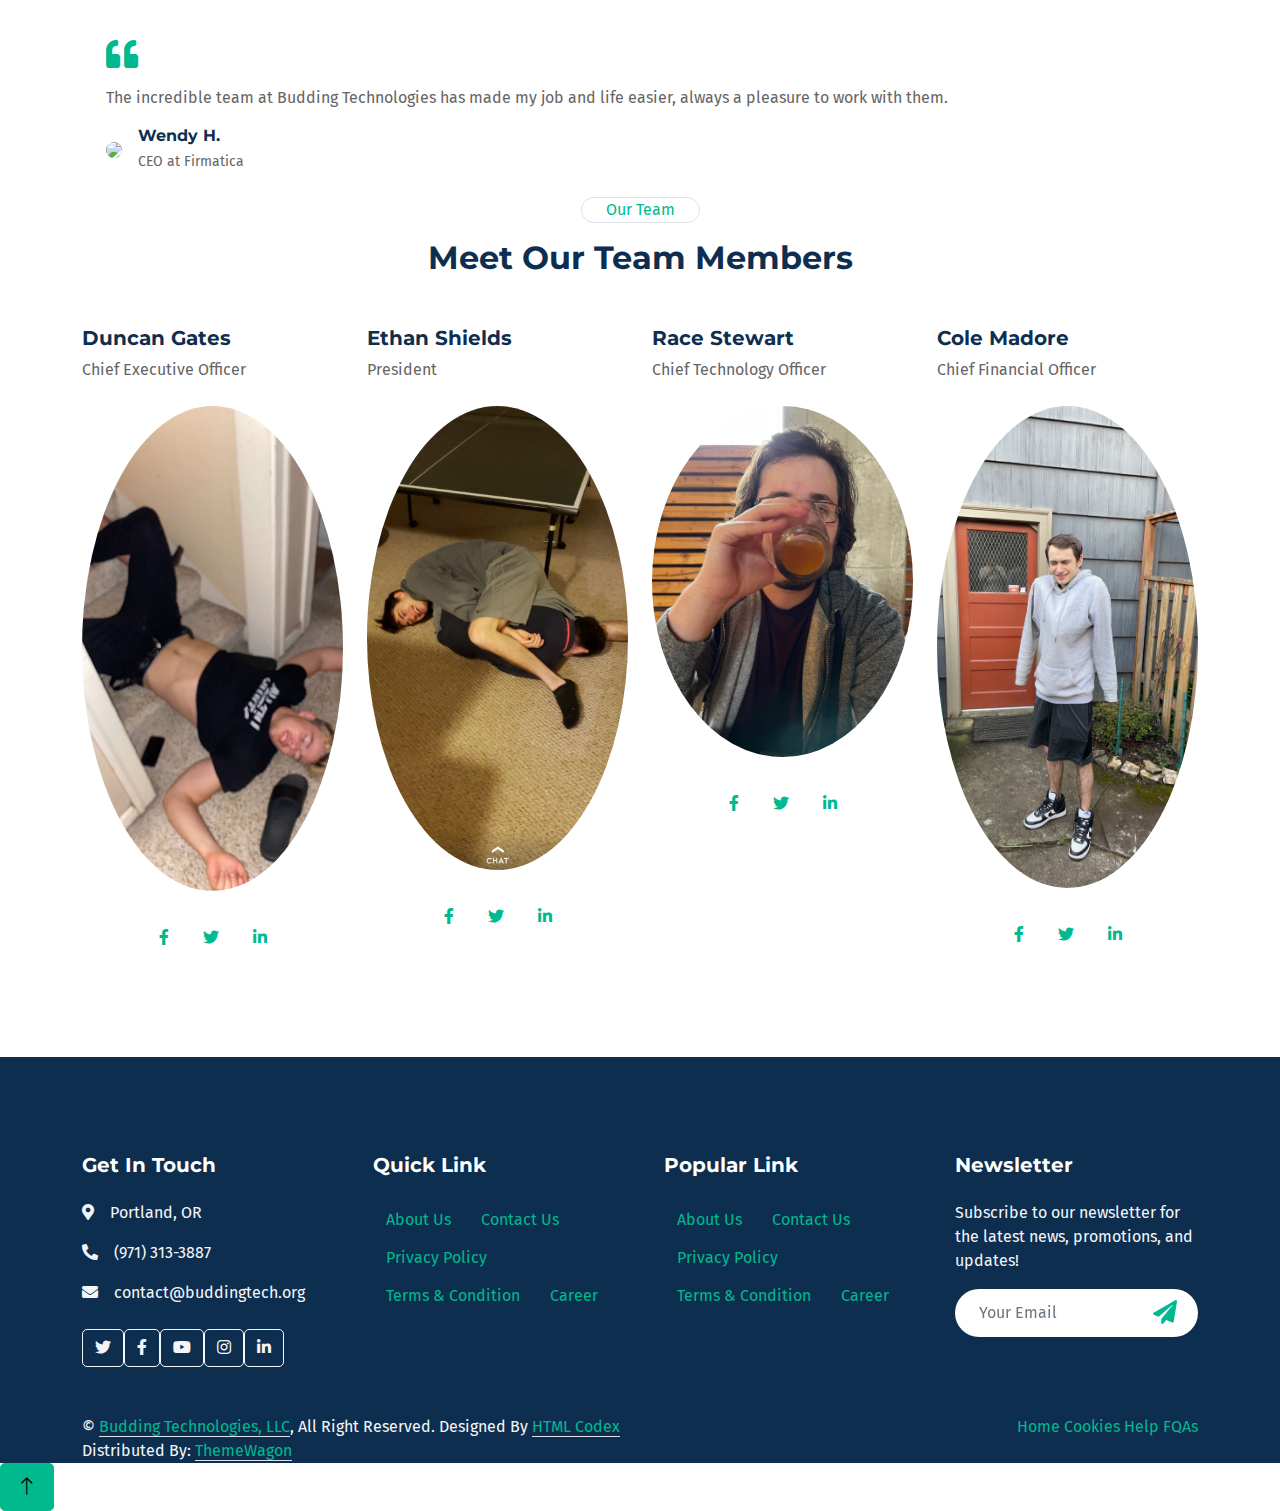
==== commit bed0f13d: "add all company information, testimonials, quotes, and services to website" ====
--- a/index.html
+++ b/index.html
@@ -64,7 +64,6 @@
                                 <a href="quote.html" class="dropdown-item">Free Quote</a>
                                 <a href="team.html" class="dropdown-item">Our Team</a>
                                 <a href="testimonial.html" class="dropdown-item">Testimonial</a>
-                                <a href="404.html" class="dropdown-item">404 Page</a>
                             </div>
                         </div>
                         <a href="contact.html" class="nav-item nav-link">Contact</a>
@@ -78,7 +77,7 @@
                     <div class="row g-5 align-items-center">
                         <div class="col-lg-6 text-center text-lg-start">
                             <h1 class="text-white mb-4 animated zoomIn">We Help To Push Your Business To The Top Level</h1>
-                            <p class="text-white pb-3 animated zoomIn">Tempor rebum no at dolore lorem clita rebum rebum ipsum rebum stet dolor sed justo kasd. Ut dolor sed magna dolor sea diam. Sit diam sit justo amet ipsum vero ipsum clita lorem</p>
+                            <p class="text-white pb-3 animated zoomIn">Your customers and employees will never be more satisfied than when using Budding Technologies software. With the worlds most advanced AI and algorithmic analyses reduced to easy to use interfaces at the tip of your fingertips, there's now a better way to find SaaS solutions.</p>
                             <a href="" class="btn btn-outline-light rounded-pill border-2 py-3 px-5 animated slideInRight">Learn More</a>
                         </div>
                         <div class="col-lg-6 text-center text-lg-start">
@@ -100,16 +99,16 @@
                     </div>
                     <div class="col-lg-6 wow fadeInUp" data-wow-delay="0.1s">
                         <div class="d-inline-block border rounded-pill text-primary px-4 mb-3">About Us</div>
-                        <h2 class="mb-4">Award Wining Consultancy Agency For Your Business</h2>
-                        <p class="mb-4">Tempor erat elitr rebum at clita. Diam dolor diam ipsum et tempor sit. Aliqu diam amet diam et eos labore. Clita erat ipsum et lorem et sit, sed stet no labore lorem sit. Sanctus clita duo justo et tempor eirmod</p>
+                        <h2 class="mb-4">Award Wining Software For Your Business</h2>
+                        <p class="mb-4">When you require specialized, reliable, high-quality solutions, count on Budding Technologies, LLC. Our portfolio of industry-leading services can increase your productivity and efficiency with a comprehensive suite of services, either pre-built or custom made to your preferences. Our exemplary team of professionals provides proven and groundbreaking software solutions to solve your most challenging issues.</p>
                         <div class="row g-3 mb-4">
                             <div class="col-12 d-flex">
                                 <div class="flex-shrink-0 btn-lg-square rounded-circle bg-primary">
                                     <i class="fa fa-user-tie text-white"></i>
                                 </div>
                                 <div class="ms-4">
-                                    <h6>Business Planning</h6>
-                                    <span>Tempor erat elitr rebum at clita. Diam dolor ipsum amet eos erat ipsum lorem et sit sed stet lorem sit clita duo</span>
+                                    <h6>Pre-built Software</h6>
+                                    <span>Find information on our best in class software solutions that have been recommended by working professionals around the world.</span>
                                 </div>
                             </div>
                             <div class="col-12 d-flex">
@@ -117,8 +116,8 @@
                                     <i class="fa fa-chart-line text-white"></i>
                                 </div>
                                 <div class="ms-4">
-                                    <h6>Financial Analaysis</h6>
-                                    <span>Tempor erat elitr rebum at clita. Diam dolor ipsum amet eos erat ipsum lorem et sit sed stet lorem sit clita duo</span>
+                                    <h6>Custom Services</h6>
+                                    <span>Rely on our services teams to deliver custom solutions for software, supply chain disruptions, and more.</span>
                                 </div>
                             </div>
                         </div>
@@ -136,7 +135,7 @@
                 <div class="row align-items-center" style="height: 250px;">
                     <div class="col-12 col-md-6">
                         <h3 class="text-white">Ready to get started</h3>
-                        <small class="text-white">Diam elitr est dolore at sanctus nonumy.</small>
+                        <small class="text-white">We will reach out to set up a meeting.</small>
                         <div class="position-relative w-100 mt-3">
                             <input class="form-control border-0 rounded-pill w-100 ps-4 pe-5" type="text" placeholder="Enter Your Email" style="height: 48px;">
                             <button type="button" class="btn shadow-none position-absolute top-0 end-0 mt-1 me-2"><i class="fa fa-paper-plane text-primary fs-4"></i></button>
@@ -267,9 +266,9 @@
                 <div class="row g-5">
                     <div class="col-lg-5 wow fadeInUp" data-wow-delay="0.1s">
                         <div class="d-inline-block border rounded-pill text-primary px-4 mb-3">Features</div>
-                        <h2 class="mb-4">Why People Choose Us? We Are Trusted & Award Wining Agency</h2>
-                        <p>Clita nonumy sanctus nonumy et clita tempor, et sea amet ut et sadipscing rebum amet takimata amet, sed accusam eos eos dolores dolore et. Et ea ea dolor rebum invidunt clita eos. Sea accusam stet stet ipsum, sit ipsum et ipsum kasd</p>
-                        <p>Et ea ea dolor rebum invidunt clita eos. Sea accusam stet stet ipsum, sit ipsum et ipsum kasd</p>
+                        <h2 class="mb-4">Why People Choose Us? We Are A Trusted & Award Wining Company</h2>
+                        <p>We recognise that you need efficient, cost-effective and reliable packaging machines to meet the constantly-changing challenges in your markets. Our experts devote all their energy to addressing the challenges you face.</p>
+                        <p>We have the strength of an international group with a flexible and local organisation which means that a dedicated team can be assigned to support and advise you at all stages.</p>
                         <a class="btn btn-primary rounded-pill py-3 px-5 mt-2" href="">Read More</a>
                     </div>
                     <div class="col-lg-7">
@@ -281,7 +280,7 @@
                                     </div>
                                     <h6 class="mb-0">Best In Industry</h6>
                                 </div>
-                                <span>Magna sea eos sit dolor, ipsum amet ipsum lorem diam eos diam dolor</span>
+                                <span>Despite being a relatively young company, Budding Technologies has already been recognized as one of the best SaaS on the market</span>
                             </div>
                             <div class="col-sm-6 wow fadeIn" data-wow-delay="0.2s">
                                 <div class="d-flex align-items-center mb-3">
@@ -290,7 +289,7 @@
                                     </div>
                                     <h6 class="mb-0">99% Success Rate</h6>
                                 </div>
-                                <span>Magna sea eos sit dolor, ipsum amet ipsum lorem diam eos diam dolor</span>
+                                <span>Our motto is: there is no try, only do, and with that we aim to never let you down</span>
                             </div>
                             <div class="col-sm-6 wow fadeIn" data-wow-delay="0.3s">
                                 <div class="d-flex align-items-center mb-3">
@@ -299,25 +298,25 @@
                                     </div>
                                     <h6 class="mb-0">Award Winning</h6>
                                 </div>
-                                <span>Magna sea eos sit dolor, ipsum amet ipsum lorem diam eos diam dolor</span>
+                                <span>Time and time again we have been found to be the best software available at scale, speed, and in terms of quality</span>
                             </div>
                             <div class="col-sm-6 wow fadeIn" data-wow-delay="0.4s">
                                 <div class="d-flex align-items-center mb-3">
                                     <div class="flex-shrink-0 btn-square bg-primary rounded-circle me-3">
                                         <i class="fa fa-smile-beam text-white"></i>
                                     </div>
-                                    <h6 class="mb-0">100% Happy Client</h6>
-                                </div>
-                                <span>Magna sea eos sit dolor, ipsum amet ipsum lorem diam eos diam dolor</span>
+                                    <h6 class="mb-0">100% Happy Clientele</h6>
+                                </div>
+                                <span>We are proud to tout an NPS of 75, with over 95% of customers agreeing or strongly agreeing that they would use our serviuces again.</span>
                             </div>
                             <div class="col-sm-6 wow fadeIn" data-wow-delay="0.5s">
                                 <div class="d-flex align-items-center mb-3">
                                     <div class="flex-shrink-0 btn-square bg-primary rounded-circle me-3">
                                         <i class="fa fa-user-tie text-white"></i>
                                     </div>
-                                    <h6 class="mb-0">Professional Advisors</h6>
-                                </div>
-                                <span>Magna sea eos sit dolor, ipsum amet ipsum lorem diam eos diam dolor</span>
+                                    <h6 class="mb-0">Professional Technical Advisors</h6>
+                                </div>
+                                <span>Our young, but experienced and technically talented team covers all bases possible, and will help solve your software woes</span>
                             </div>
                             <div class="col-sm-6 wow fadeIn" data-wow-delay="0.6s">
                                 <div class="d-flex align-items-center mb-3">
@@ -326,7 +325,7 @@
                                     </div>
                                     <h6 class="mb-0">24/7 Customer Support</h6>
                                 </div>
-                                <span>Magna sea eos sit dolor, ipsum amet ipsum lorem diam eos diam dolor</span>
+                                <span>We don't contract out, you call us and we will do whatever we can to put a person in contact with you</span>
                             </div>
                         </div>
                     </div>
@@ -364,45 +363,45 @@
                 <div class="owl-carousel testimonial-carousel wow fadeInUp" data-wow-delay="0.1s">
                     <div class="testimonial-item rounded p-4">
                         <i class="fa fa-quote-left fa-2x text-primary mb-3"></i>
-                        <p>Dolor et eos labore, stet justo sed est sed. Diam sed sed dolor stet amet eirmod eos labore diam</p>
+                        <p>Budding Technologies has yet to fail to solve any issue I have thrown there way, their software quality and speed is just unmatched in industry.</p>
                         <div class="d-flex align-items-center">
                             <img class="img-fluid flex-shrink-0 rounded-circle" src="img/testimonial-1.jpg">
                             <div class="ps-3">
-                                <h6 class="mb-1">Client Name</h6>
-                                <small>Profession</small>
+                                <h6 class="mb-1">Tyra Anderson</h6>
+                                <small>COO at Nectar Markets</small>
                             </div>
                         </div>
                     </div>
                     <div class="testimonial-item rounded p-4">
                         <i class="fa fa-quote-left fa-2x text-primary mb-3"></i>
-                        <p>Dolor et eos labore, stet justo sed est sed. Diam sed sed dolor stet amet eirmod eos labore diam</p>
+                        <p>We've seen amazing results from the instant we switched over to Budding Technologies.</p>
                         <div class="d-flex align-items-center">
                             <img class="img-fluid flex-shrink-0 rounded-circle" src="img/testimonial-2.jpg">
                             <div class="ps-3">
-                                <h6 class="mb-1">Client Name</h6>
-                                <small>Profession</small>
+                                <h6 class="mb-1">Rick Derby</h6>
+                                <small>Product Manager at Macrosoft</small>
                             </div>
                         </div>
                     </div>
                     <div class="testimonial-item rounded p-4">
                         <i class="fa fa-quote-left fa-2x text-primary mb-3"></i>
-                        <p>Dolor et eos labore, stet justo sed est sed. Diam sed sed dolor stet amet eirmod eos labore diam</p>
+                        <p>Budding Technologies has made my job easier, while scaling with our companies growth. I cannot recommend it highly enough.</p>
                         <div class="d-flex align-items-center">
                             <img class="img-fluid flex-shrink-0 rounded-circle" src="img/testimonial-3.jpg">
                             <div class="ps-3">
-                                <h6 class="mb-1">Client Name</h6>
-                                <small>Profession</small>
+                                <h6 class="mb-1">Jack Farragut</h6>
+                                <small>Senior Data Engineer at Impresa</small>
                             </div>
                         </div>
                     </div>
                     <div class="testimonial-item rounded p-4">
                         <i class="fa fa-quote-left fa-2x text-primary mb-3"></i>
-                        <p>Dolor et eos labore, stet justo sed est sed. Diam sed sed dolor stet amet eirmod eos labore diam</p>
+                        <p>The incredible team at Budding Technologies has made my job and life easier, always a pleasure to work with them.</p>
                         <div class="d-flex align-items-center">
                             <img class="img-fluid flex-shrink-0 rounded-circle" src="img/testimonial-4.jpg">
                             <div class="ps-3">
-                                <h6 class="mb-1">Client Name</h6>
-                                <small>Profession</small>
+                                <h6 class="mb-1">Wendy H.</h6>
+                                <small>CEO at Firmatica</small>
                             </div>
                         </div>
                     </div>
@@ -424,7 +423,7 @@
                         <div class="team-item">
                             <h5>Duncan Gates</h5>
                             <p class="mb-4">Chief Executive Officer</p>
-                            <img class="img-fluid rounded-circle w-100 mb-4" src="img/team-1.jpg" alt="">
+                            <img class="img-fluid rounded-circle w-100 mb-4" src="img/IMG_0283.JPG" alt="">
                             <div class="d-flex justify-content-center">
                                 <a class="btn btn-square text-primary bg-white m-1" href=""><i class="fab fa-facebook-f"></i></a>
                                 <a class="btn btn-square text-primary bg-white m-1" href=""><i class="fab fa-twitter"></i></a>
@@ -436,7 +435,7 @@
                         <div class="team-item">
                             <h5>Ethan Shields</h5>
                             <p class="mb-4">President</p>
-                            <img class="img-fluid rounded-circle w-100 mb-4" src="img/team-2.jpg" alt="">
+                            <img class="img-fluid rounded-circle w-100 mb-4" src="img/IMG_0704.PNG" alt="">
                             <div class="d-flex justify-content-center">
                                 <a class="btn btn-square text-primary bg-white m-1" href=""><i class="fab fa-facebook-f"></i></a>
                                 <a class="btn btn-square text-primary bg-white m-1" href=""><i class="fab fa-twitter"></i></a>
@@ -448,7 +447,7 @@
                         <div class="team-item">
                             <h5>Race Stewart</h5>
                             <p class="mb-4">Chief Technology Officer</p>
-                            <img class="img-fluid rounded-circle w-100 mb-4" src="img/team-3.jpg" alt="">
+                            <img class="img-fluid rounded-circle w-100 mb-4" src="img/IMG_4519.jpg" alt="">
                             <div class="d-flex justify-content-center">
                                 <a class="btn btn-square text-primary bg-white m-1" href=""><i class="fab fa-facebook-f"></i></a>
                                 <a class="btn btn-square text-primary bg-white m-1" href=""><i class="fab fa-twitter"></i></a>
@@ -460,7 +459,7 @@
                         <div class="team-item">
                             <h5>Cole Madore</h5>
                             <p class="mb-4">Chief Financial Officer</p>
-                            <img class="img-fluid rounded-circle w-100 mb-4" src="img/team-4.jpg" alt="">
+                            <img class="img-fluid rounded-circle w-100 mb-4" src="img/IMG_0663.JPG" alt="">
                             <div class="d-flex justify-content-center">
                                 <a class="btn btn-square text-primary bg-white m-1" href=""><i class="fab fa-facebook-f"></i></a>
                                 <a class="btn btn-square text-primary bg-white m-1" href=""><i class="fab fa-twitter"></i></a>
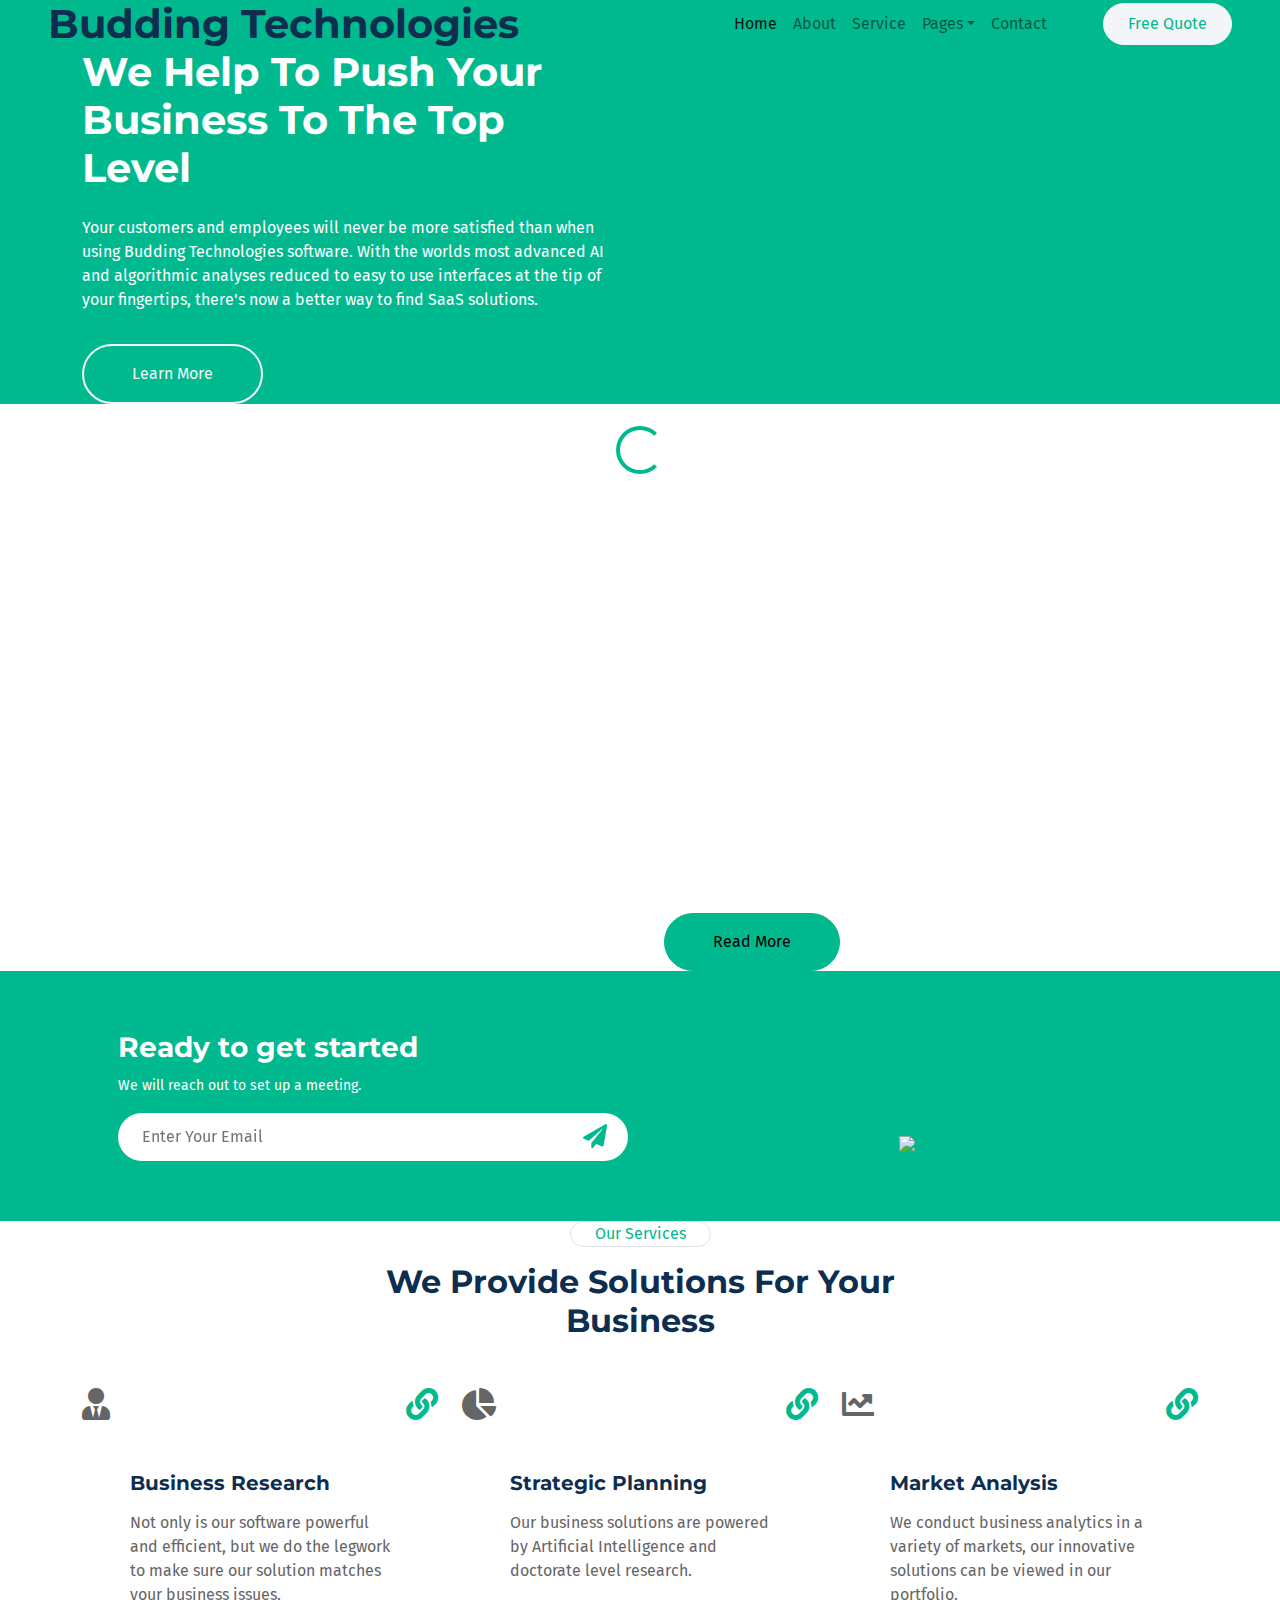
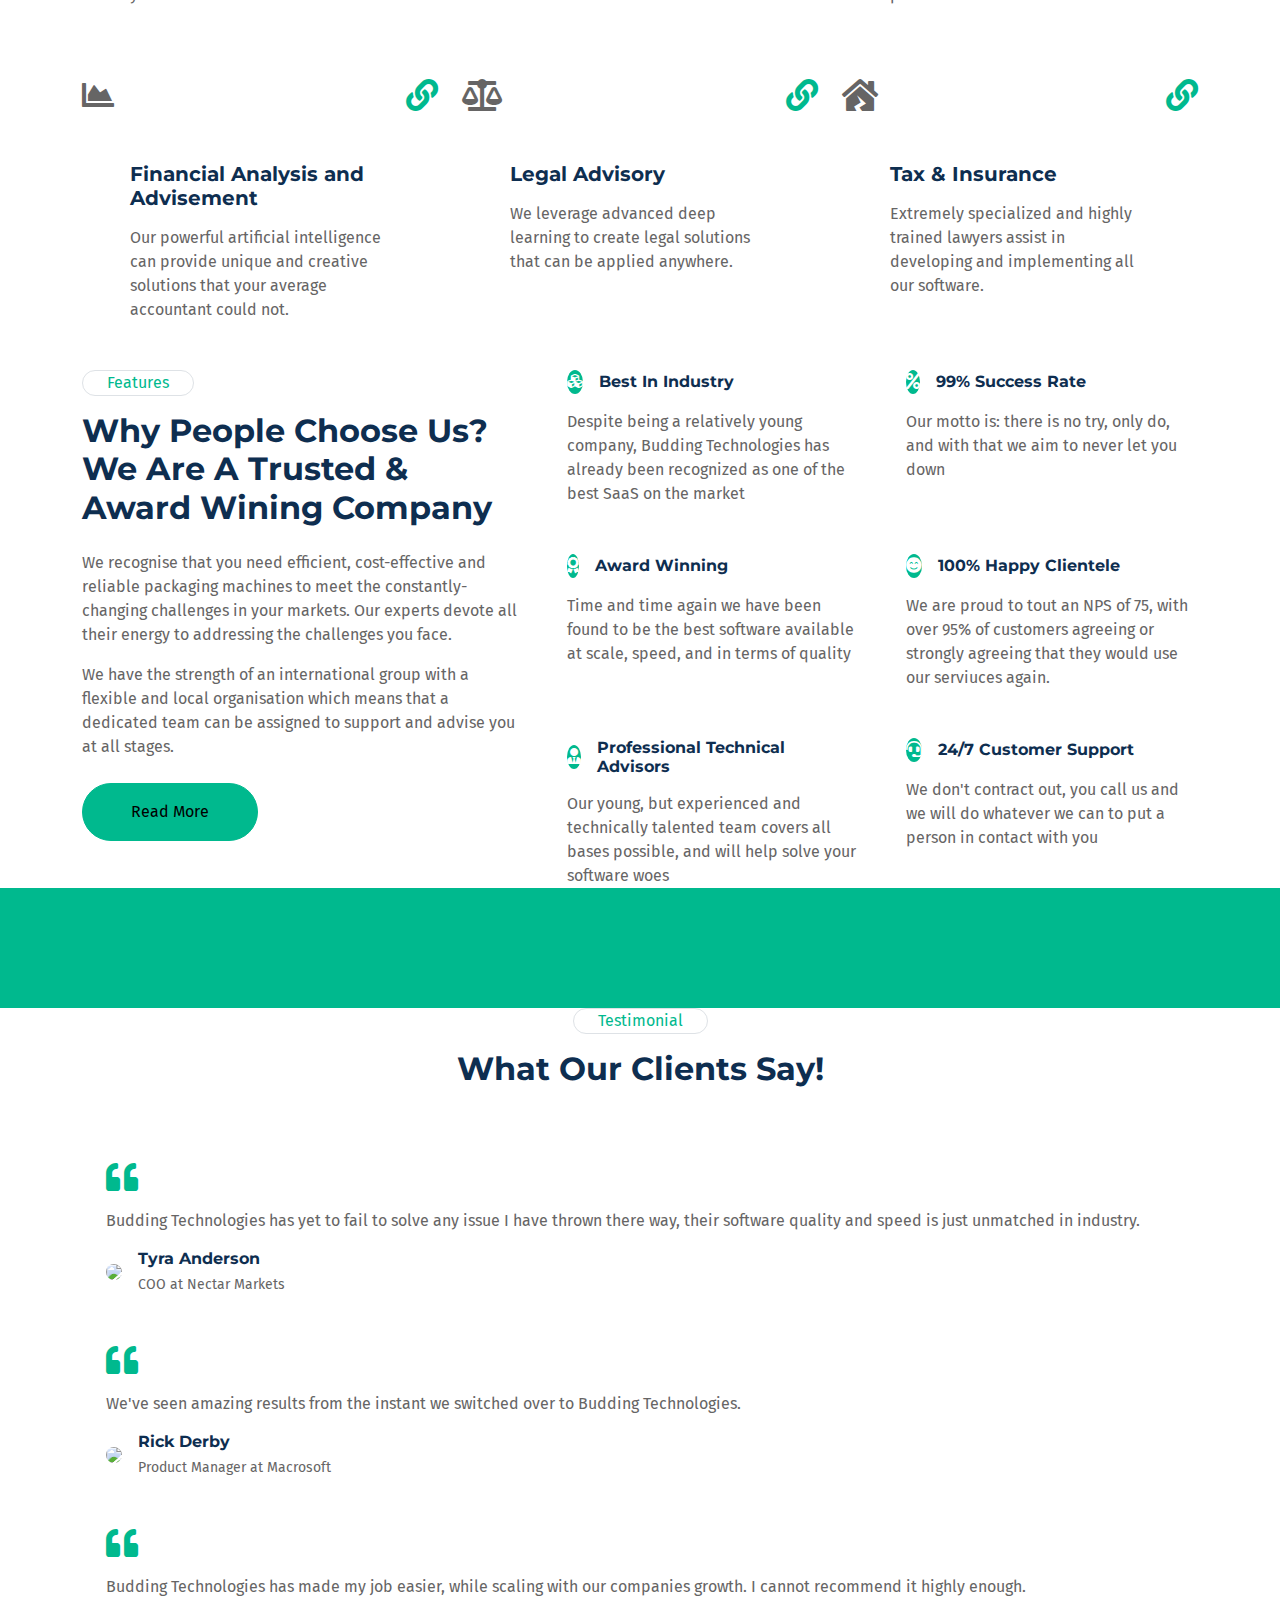
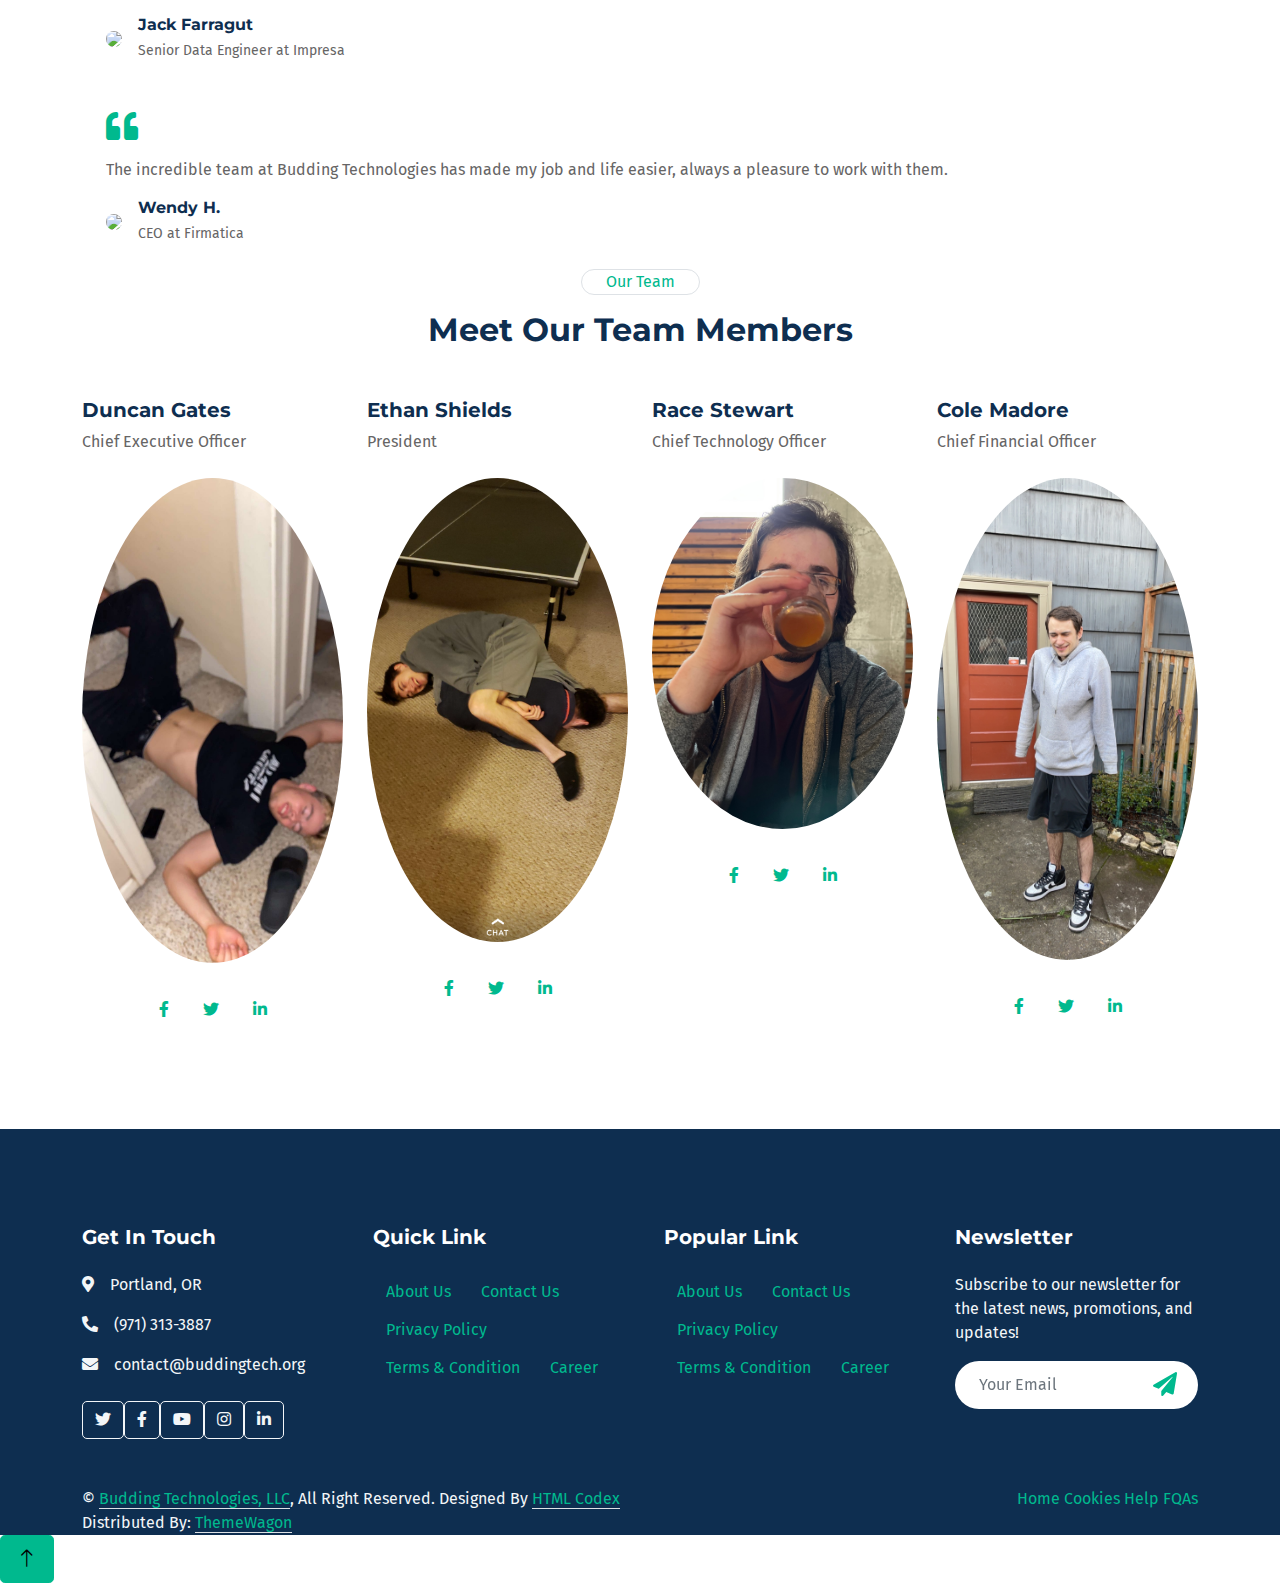
==== commit ffc1e8c7: "add services language" ====
--- a/index.html
+++ b/index.html
@@ -99,7 +99,7 @@
                     </div>
                     <div class="col-lg-6 wow fadeInUp" data-wow-delay="0.1s">
                         <div class="d-inline-block border rounded-pill text-primary px-4 mb-3">About Us</div>
-                        <h2 class="mb-4">Award Wining Software For Your Business</h2>
+                        <h2 class="mb-4">Award Winning Software For Your Business</h2>
                         <p class="mb-4">When you require specialized, reliable, high-quality solutions, count on Budding Technologies, LLC. Our portfolio of industry-leading services can increase your productivity and efficiency with a comprehensive suite of services, either pre-built or custom made to your preferences. Our exemplary team of professionals provides proven and groundbreaking software solutions to solve your most challenging issues.</p>
                         <div class="row g-3 mb-4">
                             <div class="col-12 d-flex">
@@ -155,7 +155,7 @@
             <div class="container">
                 <div class="mx-auto text-center wow fadeInUp" data-wow-delay="0.1s" style="max-width: 600px;">
                     <div class="d-inline-block border rounded-pill text-primary px-4 mb-3">Our Services</div>
-                    <h2 class="mb-5">We Provide Solutions On Your Business</h2>
+                    <h2 class="mb-5">We Provide Solutions For Your Business</h2>
                 </div>
                 <div class="row g-4">
                     <div class="col-lg-4 col-md-6 wow fadeInUp" data-wow-delay="0.1s">
@@ -170,7 +170,7 @@
                             </div>
                             <div class="p-5">
                                 <h5 class="mb-3">Business Research</h5>
-                                <span>Erat ipsum justo amet duo et elitr dolor, est duo duo eos lorem sed diam stet diam sed stet lorem.</span>
+                                <span>Not only is our software powerful and efficient, but we do the legwork to make sure our solution matches your business issues.</span>
                             </div>
                         </div>
                     </div>
@@ -185,8 +185,8 @@
                                 </a>
                             </div>
                             <div class="p-5">
-                                <h5 class="mb-3">Stretagic Planning</h5>
-                                <span>Erat ipsum justo amet duo et elitr dolor, est duo duo eos lorem sed diam stet diam sed stet lorem.</span>
+                                <h5 class="mb-3">Strategic Planning</h5>
+                                <span>Our business solutions are powered by Artificial Intelligence and doctorate level research.</span>
                             </div>
                         </div>
                     </div>
@@ -202,7 +202,7 @@
                             </div>
                             <div class="p-5">
                                 <h5 class="mb-3">Market Analysis</h5>
-                                <span>Erat ipsum justo amet duo et elitr dolor, est duo duo eos lorem sed diam stet diam sed stet lorem.</span>
+                                <span>We conduct business analytics in a variety of markets, our innovative solutions can be viewed in our portfolio.</span>
                             </div>
                         </div>
                     </div>
@@ -217,8 +217,8 @@
                                 </a>
                             </div>
                             <div class="p-5">
-                                <h5 class="mb-3">Financial Analaysis</h5>
-                                <span>Erat ipsum justo amet duo et elitr dolor, est duo duo eos lorem sed diam stet diam sed stet lorem.</span>
+                                <h5 class="mb-3">Financial Analysis and Advisement</h5>
+                                <span>Our powerful artificial intelligence can provide unique and creative solutions that your average accountant could not.</span>
                             </div>
                         </div>
                     </div>
@@ -233,8 +233,8 @@
                                 </a>
                             </div>
                             <div class="p-5">
-                                <h5 class="mb-3">legal Advisory</h5>
-                                <span>Erat ipsum justo amet duo et elitr dolor, est duo duo eos lorem sed diam stet diam sed stet lorem.</span>
+                                <h5 class="mb-3">Legal Advisory</h5>
+                                <span>We leverage advanced deep learning to create legal solutions that can be applied anywhere.</span>
                             </div>
                         </div>
                     </div>
@@ -250,7 +250,7 @@
                             </div>
                             <div class="p-5">
                                 <h5 class="mb-3">Tax & Insurance</h5>
-                                <span>Erat ipsum justo amet duo et elitr dolor, est duo duo eos lorem sed diam stet diam sed stet lorem.</span>
+                                <span>Extremely specialized and highly trained lawyers assist in developing and implementing all our software.</span>
                             </div>
                         </div>
                     </div>
